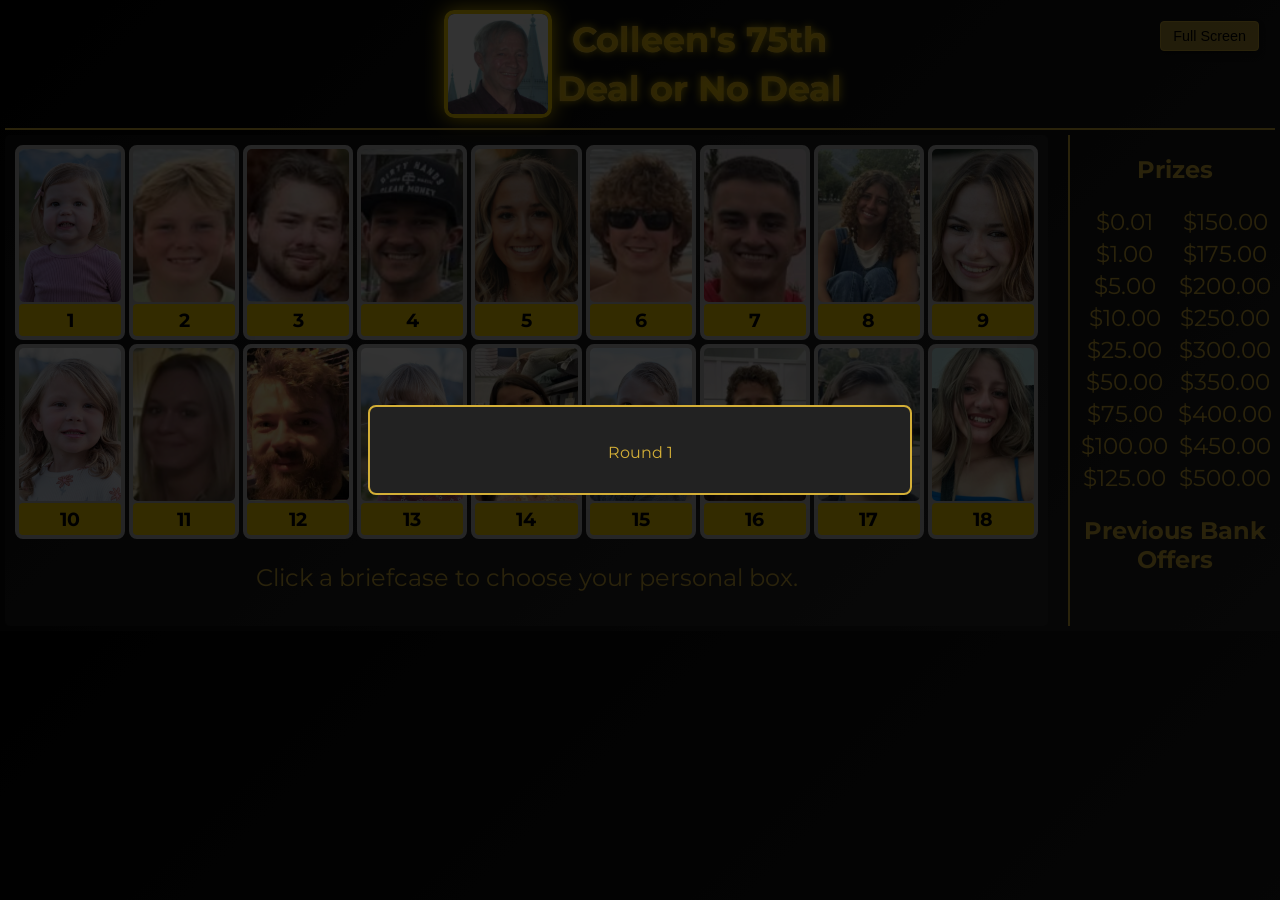
==== index.html @ 01197587 "First Commit" ====
<!DOCTYPE html>
<html>
<head>
  <meta charset="UTF-8">
  <title>Colleen's 75th - Deal or No Deal Game</title>
  <link rel="icon" href="images/favicon.ico" type="image/x-icon">
  <link rel="stylesheet" href="styles.css">
  <style>
    /* Modal overlay styles */
    .modal {
      display: none; /* Hidden by default */
      position: fixed;
      z-index: 10000;
      left: 0;
      top: 0;
      width: 100vw;
      height: 100vh;
      overflow: auto;
      background-color: rgba(0, 0, 0, 0.8);
      justify-content: center;
      align-items: center;
    }
    
    .modal-content {
      background-color: #222;
      margin: auto;
      padding: 20px;
      border: 2px solid #d4af37;
      width: 80%;
      max-width: 500px;
      text-align: center;
      border-radius: 8px;
      animation: modalEntrance 0.5s ease-out;
    }
    
    @keyframes modalEntrance {
      0% {
        opacity: 0;
        transform: translateY(50px);
      }
      100% {
        opacity: 1;
        transform: translateY(0);
      }
    }
    
    /* Intro video container styles */
    #introVideoContainer {
      position: fixed;
      top: 0;
      left: 0;
      width: 100vw;
      height: 100vh;
      background: black;
      display: flex;
      flex-direction: column;
      justify-content: center;
      align-items: center;
      z-index: 20000; /* Above all other content */
    }
    
    #introVideo {
      width: 100%;
      height: 100%;
      object-fit: cover;
    }
    
    /* Play button for intro video */
    #introPlayButton {
      position: absolute;
      z-index: 21000;
      padding: 12px 24px;
      background: rgba(212,175,55,0.9);
      border: none;
      border-radius: 8px;
      font-size: 1.2em;
      color: #000;
      cursor: pointer;
      transition: transform 0.2s, background 0.3s;
    }
    
    #introPlayButton:hover {
      transform: scale(1.05);
      background: rgba(212,175,55,1);
    }
    
    /* Header Buttons Container */
    #headerButtons {
      display: flex;
      flex-direction: column;
      align-items: center;
      margin-left: 20px; /* Optional spacing from titles */
    }
    
    /* Watch Intro Again button styling */
    #watchIntroBtn {
      margin-top: 5px;
      padding: 8px 16px;
      background: rgba(212,175,55,0.9);
      border: none;
      border-radius: 8px;
      font-size: 0.9em;
      color: #000;
      cursor: pointer;
      transition: transform 0.2s, background 0.3s;
    }
    
    #watchIntroBtn:hover {
      transform: scale(1.05);
      background: rgba(212,175,55,1);
    }
  </style>
</head>
<body>
  <!-- Intro Video Container -->
 <!---- <div id="introVideoContainer">
    <video id="introVideo" playsinline>
      <source src="videos/intro.mp4" type="video/mp4">
      Your browser does not support the video tag.
    </video>
    <button id="introPlayButton">Play Intro</button>
  </div>--->
  
  <!-- Optional loading overlay -->
  <div id="loadingOverlay">Loading...</div>
  
  <header>
    <div id="headerContent">
      <img id="headerPhoto" src="images/dad75.webp" alt="Dad's 75th Birthday" loading="lazy">
      <div id="headerTitles">
        <h1>Colleen's 75th</h1>
        <h1>Deal or No Deal</h1>
      </div>
      <!-- Header Buttons Container -->
      <div id="headerButtons">
        <button id="fullScreenBtn" onclick="toggleFullScreen()">Full Screen</button>
        <!--<button id="watchIntroBtn">Watch Intro Again</button>-->
      </div>
    </div>
  </header>

  <!-- Main layout: briefcases on the left, prizes on the right -->
  <main>
    <section id="briefcasesSection">
      <div id="briefcasesContainer"></div>
      <!-- Briefcases Info -->
      <div id="briefcasesInfo">
        <p id="gameMessage">Click a briefcase to choose your personal box.</p>
      </div>
    </section>

    <aside id="prizesSection">
      <h2>Prizes</h2>
      <ul id="prizeBoard"></ul>
      <h2>Previous Bank Offers</h2>
      <ul id="offersHistory"></ul>
    </aside>
  </main>

  <!-- Fireworks container -->
  <div id="fireworksContainer"></div>

  <!-- Audio elements -->
  <audio id="clickSound" src="audio/click.mp3" preload="auto"></audio>
  <audio id="offerSound" src="audio/offer.mp3" preload="auto"></audio>
  <audio id="declineSound" src="audio/decline.mp3" preload="auto"></audio>
  <audio id="applause" src="audio/applause.mp3" preload="auto"></audio>
  <audio id="suspenseMusic" src="audio/jaws.mp3" preload="auto"></audio>

  <!-- Modal Overlay for Round Announcements, Banker Offers, and Final Swap -->
  <div id="offerModal" class="modal">
    <div class="modal-content">
      <div id="offerDetails"></div>
    </div>
  </div>

  <!-- Scripts -->
  <script defer src="scripts/data.js"></script>
  <script defer src="scripts/render.js"></script>
  <script defer src="scripts/sounds.js"></script>
  <script defer src="scripts/game.js"></script>
  <script defer src="scripts/effects.js"></script>
  <script defer src="scripts/screen.js"></script>
  <script defer src="scripts/intro.js"></script>
  <script defer>
    window.onload = function() {
      document.getElementById("loadingOverlay").style.display = "none";
      renderBriefcases();
      updateSidePanels();
      // Show "Round 1" modal only once at game start.
      showRoundModal(1);
    };
  </script>
</body>
</html>
---- styles.css ----
/* Import modern font */
@import url('https://fonts.googleapis.com/css2?family=Montserrat:wght@400;700&display=swap');

/* Base Styles */
body {
  margin: 0;
  padding: 5px;
  background: linear-gradient(135deg, #000, #222);
  color: #d4af37;
  font-family: 'Montserrat', sans-serif;
  font-size: 1em;
}

/* Header styling */
header {
  position: relative;  /* Needed for absolute positioning of headerButtons */
  border-bottom: 2px solid #d4af37;
  padding-bottom: 5px;
  margin-bottom: 5px;
}
#headerContent {
  display: flex;
  justify-content: center;
  align-items: center;
  flex-wrap: wrap;
}
#headerPhoto {
  width: 100px; /* Adjust as needed */
  border: 4px solid gold;
  box-shadow: 0 0 20px gold;
  border-radius: 10px;
  margin: 5px;
}
#headerTitles {
  display: flex;
  flex-direction: column;
  align-items: center;
}
h1 {
  font-size: 2.2em;
  margin: 3px 0;
  background: linear-gradient(45deg, #fff, #ffd700, #fff);
  -webkit-background-clip: text;
  -webkit-text-fill-color: transparent;
  animation: shine 3s ease-in-out infinite;
  text-shadow: 0 0 8px gold, 0 0 1px goldenrod;
}
@keyframes shine {
  0%   { filter: brightness(1); }
  50%  { filter: brightness(1.5); }
  100% { filter: brightness(1); }
}

/* Header Buttons positioned in the top-right corner */
#headerButtons {
  position: absolute;
  top: 10px;
  right: 10px;
  display: flex;
  flex-direction: column;
  align-items: flex-end;
}
#fullScreenBtn, #watchIntroBtn {
  background: rgba(212,175,55,0.8);
  border: 1px solid #d4af37;
  border-radius: 4px;
  padding: 6px 12px;
  font-size: 0.9em;
  color: #000;
  transition: background 0.3s;
  margin-bottom: 5px;
}
#fullScreenBtn:hover, #watchIntroBtn:hover {
  background: rgba(212,175,55,1);
}

/* Main layout */
main {
  display: flex;
  max-width: 1300px;
  margin: 0 auto;
  gap: 10px;
}

/* Briefcases area */
#briefcasesSection {
  flex: 2;
  margin-right: 10px;
  text-align: center;
  background: rgba(255, 255, 255, 0.05);
  border-radius: 5px;
  padding: 10px;
}
#briefcasesContainer {
  display: grid;
  grid-template-columns: repeat(9, minmax(90px, 115px));
  gap: 4px;
  margin: 0 auto;
}

/* Briefcases Info */
#briefcasesInfo {
  margin-top: 8px;
  font-size: 1.5em;
}

/* Prizes area */
#prizesSection {
  flex: 0 0 200px;
  border-left: 2px solid #d4af37;
  padding-left: 5px;
  text-align: center;
}
#prizeBoard {
  display: grid;
  grid-template-columns: repeat(2, 1fr);
  gap: 1px;
}

/* Briefcase styling */
.briefcase {
  background-color: #C0C0C0;
  border: 2px solid #C0C0C0;
  border-radius: 8px;
  padding: 2px;
  display: flex;
  flex-direction: column;
  align-items: center;
  font-size: 1.2em;
  color: #000;
  user-select: none;
  transition: transform 0.2s, background-color 0.3s, box-shadow 0.2s;
  overflow: hidden;
}
.briefcase:hover {
  transform: scale(1.05);
  background-color: rgba(255,215,0,0.6);
  box-shadow: 0 0 8px rgba(255,215,0,0.6);
}
.briefcase.personal {
  background: linear-gradient(135deg, rgba(255,215,0,0.6), rgba(255,215,0,0.3));
  border: 4px solid #ffd700;
  transform: scale(1.1);
  animation: pulseHighlight 2s infinite;
}
@keyframes pulseHighlight {
  0%   { box-shadow: 0 0 10px 3px rgba(255,215,0,0.6); }
  50%  { box-shadow: 0 0 20px 6px rgba(255,215,0,1); }
  100% { box-shadow: 0 0 10px 3px rgba(255,215,0,0.6); }
}
.briefcase-img {
  width: 100%;
  display: block;
  margin: 0 auto;
  border-radius: 5px;
}
.briefcase-number {
  text-align: center;
  font-weight: bold;
  margin-top: 2px;
  padding: 4px 6px;
  font-size: 1em;
  background: gold;
  border-radius: 4px;
  box-sizing: border-box;
  width: 100%;
  white-space: nowrap;
  overflow: hidden;
  text-overflow: ellipsis;
}

/* Center blown-up effect */
.center-img {
  width: 250px !important;
  max-width: 90vw;
  border: 4px solid goldenrod !important;
  box-shadow: 0 0 30px gold !important;
  border-radius: 5px;
  display: block;
  margin: 0 auto;
}
@keyframes centerExpand {
  0%   { transform: translate(-50%, -50%) scale(1) rotateY(0deg); opacity: 1; }
  10%  { transform: translate(-50%, -50%) scale(1.5) rotateY(-90deg); opacity: 1; }
  90%  { transform: translate(-50%, -50%) scale(1.5) rotateY(-90deg); opacity: 1; }
  100% { transform: translate(-50%, -50%) scale(1) rotateY(-90deg); opacity: 0; }
}
.center-open {
  position: fixed;
  top: 50%;
  left: 50%;
  text-align: center;
  font-size: 1.4em;
  animation: centerExpand 70s forwards;
  z-index: 10000;
}

/* Message styling */
.message {
  margin-bottom: 10px;
  line-height: 1.3;
  font-size: 1em;
}

/* Lists */
ul {
  list-style: none;
  padding: 0;
  margin: 0;
  font-size: 1.2em;
}
li {
  margin: 4px 0;
  font-size: 1em;
}
li.eliminated {
  color: gray;
  text-decoration: line-through;
}

/* Buttons */
button {
  background: linear-gradient(45deg, #d4af37, #ffcf00);
  color: #000;
  border: none;
  padding: 8px 16px;
  margin: 6px;
  cursor: pointer;
  border-radius: 12px;
  font-size: 1em;
  box-shadow: 0 4px 6px rgba(0,0,0,0.3);
  transition: transform 0.3s, box-shadow 0.3s;
  animation: pulse 2s infinite;
}
button:hover {
  transform: scale(1.05);
  box-shadow: 0 6px 10px rgba(0,0,0,0.4);
}
button:active {
  transform: scale(0.98);
  box-shadow: 0 2px 4px rgba(0,0,0,0.5);
}
@keyframes pulse {
  0%   { transform: scale(1); }
  50%  { transform: scale(1.05); }
  100% { transform: scale(1); }
}

/* No Deal (decline) button */
button.decline {
  background: linear-gradient(45deg, #ff4c4c, #d10000);
  color: #fff;
  border: 2px solid #a30000;
  font-weight: bold;
  box-shadow: 0 4px 8px rgba(0,0,0,0.5);
}
button.decline:hover {
  transform: scale(1.05);
  box-shadow: 0 6px 12px rgba(0,0,0,0.6);
}

/* Deal button */
button.deal {
  background: linear-gradient(45deg, #4caf50, #2e7d32);
  color: #fff;
  border: 2px solid #1b5e20;
  font-weight: bold;
  box-shadow: 0 4px 8px rgba(0,0,0,0.5);
}
button.deal:hover {
  transform: scale(1.05);
  box-shadow: 0 6px 12px rgba(0,0,0,0.6);
}

/* Fireworks container & animations */
#fireworksContainer {
  position: fixed;
  top: 0;
  left: 0;
  width: 100vw;
  height: 100vh;
  pointer-events: none;
  overflow: hidden;
  z-index: 9999;
}
.firework {
  position: absolute;
  width: 8px;
  height: 8px;
  background: radial-gradient(circle, #fff, rgba(212,175,55,0));
  border-radius: 50%;
  animation: explode 1.5s ease-out forwards;
}
@keyframes explode {
  0%   { transform: scale(1); opacity: 1; }
  100% { transform: scale(5); opacity: 0; }
}

/* Modal container */
.modal {
  display: none;
  position: fixed;
  z-index: 10000;
  left: 0;
  top: 0;
  width: 100vw;
  height: 100vh;
  overflow: auto;
  background-color: rgba(0, 0, 0, 0.8);
  justify-content: center;
  align-items: center;
  transition: opacity 0.3s ease;
}

/* Modal content box */
.modal-content {
  background-color: #222;
  margin: auto;
  padding: 20px;
  border: 2px solid #d4af37;
  width: 80%;
  max-width: 500px;
  text-align: center;
  border-radius: 8px;
  animation: modalEntrance 0.5s ease-out;
}
@keyframes modalEntrance {
  0% {
    opacity: 0;
    transform: translateY(50px);
  }
  100% {
    opacity: 1;
    transform: translateY(0);
  }
}

/* Close button (optional) */
.close {
  color: #d4af37;
  float: right;
  font-size: 28px;
  font-weight: bold;
  cursor: pointer;
}
.close:hover,
.close:focus {
  color: #fff;
  text-decoration: none;
  cursor: pointer;
}

/* Responsive adjustments */
@media (max-width: 1200px) {
  #briefcasesContainer {
    grid-template-columns: repeat(auto-fit, minmax(60px, 1fr));
  }
  h1 {
    font-size: 2em;
  }
  #prizesSection {
    flex: 0 0 180px;
  }
}

@media (max-width: 768px) {
  main {
    flex-direction: column;
    align-items: center;
  }
  #prizesSection {
    border-left: none;
    margin-top: 10px;
    width: 90%;
    max-width: 400px;
  }
  #briefcasesContainer {
    grid-template-columns: repeat(auto-fit, minmax(50px, 1fr));
  }
  h1 {
    font-size: 1.8em;
  }
  #headerPhoto {
    width: 80px;
  }
  #briefcasesInfo {
    font-size: 1.2em;
  }
}

/* Result Modal - for accepted deal / game finish */
.result-modal {
  background: linear-gradient(135deg, #ffd700, #ffea00, #ffd700);
  box-shadow: 0 0 20px 5px rgba(255, 215, 0, 0.8);
  animation: resultPulse 2s infinite;
}
.result-modal .message {
  font-weight: bold;
  font-size: 1.2em;
  color: #000;
}
@keyframes resultPulse {
  0% {
    transform: scale(1);
    box-shadow: 0 0 10px 3px rgba(255, 215, 0, 0.7);
  }
  50% {
    transform: scale(1.02);
    box-shadow: 0 0 20px 6px rgba(255, 215, 0, 1);
  }
  100% {
    transform: scale(1);
    box-shadow: 0 0 10px 3px rgba(255, 215, 0, 0.7);
  }
}

/* Intro video container */
#introVideoContainer {
  position: fixed;
  top: 0;
  left: 0;
  width: 100vw;
  height: 100vh;
  background: black;
  display: flex;
  flex-direction: column;
  justify-content: center;
  align-items: center;
  z-index: 20000;
}
#introVideo {
  width: 100%;
  height: 100%;
  object-fit: cover;
}
#introPlayButton {
  position: absolute;
  z-index: 21000;
  padding: 12px 24px;
  background: rgba(212,175,55,0.9);
  border: none;
  border-radius: 8px;
  font-size: 1.2em;
  color: #000;
  cursor: pointer;
  transition: transform 0.2s, background 0.3s;
}
#introPlayButton:hover {
  transform: scale(1.05);
  background: rgba(212,175,55,1);
}
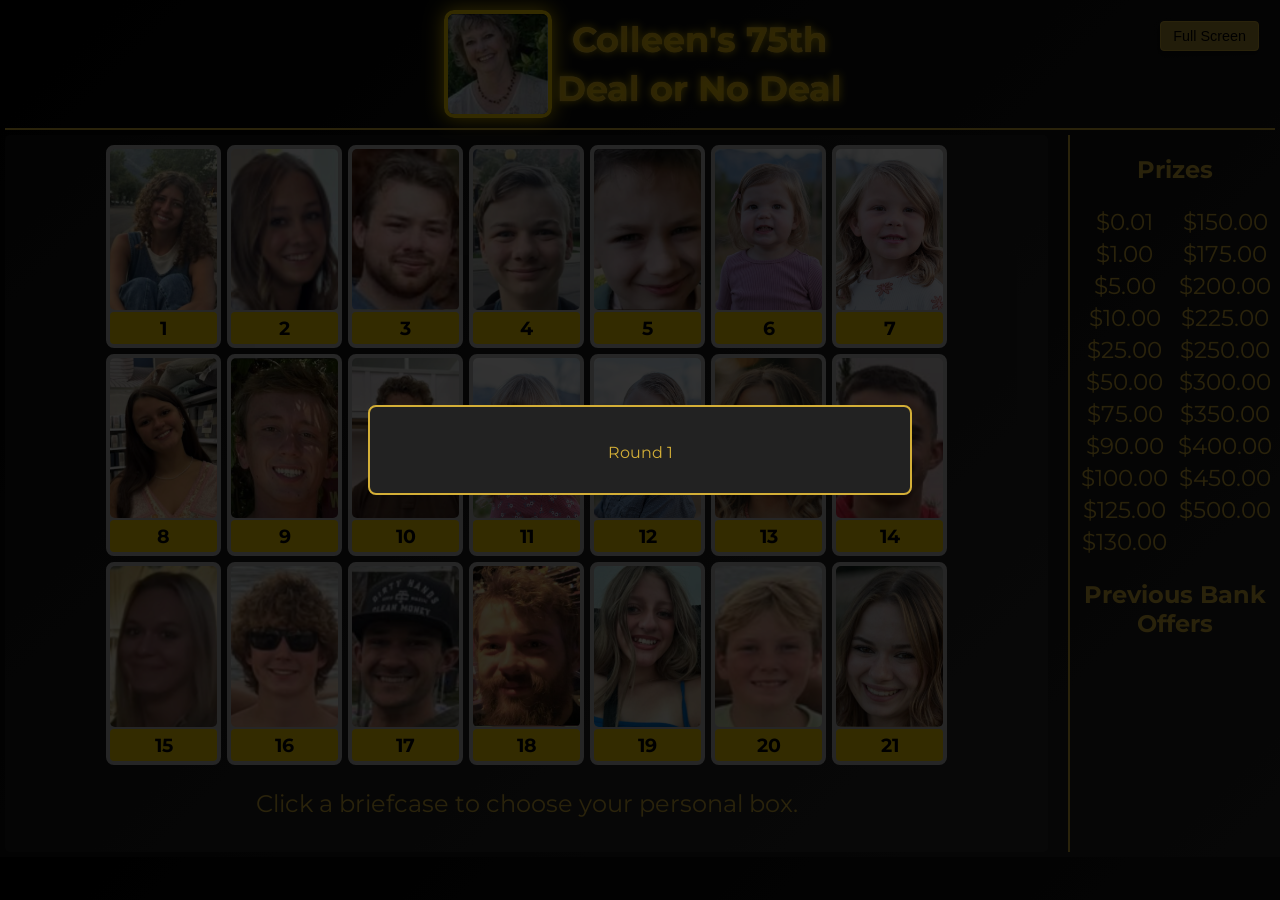
==== commit b2bd75f3: "added pic of Colleen" ====
--- a/index.html
+++ b/index.html
@@ -126,7 +126,7 @@
   
   <header>
     <div id="headerContent">
-      <img id="headerPhoto" src="images/dad75.webp" alt="Dad's 75th Birthday" loading="lazy">
+      <img id="headerPhoto" src="images/Colleen.webp" alt="Colleen's 75th Birthday" loading="lazy">
       <div id="headerTitles">
         <h1>Colleen's 75th</h1>
         <h1>Deal or No Deal</h1>
--- a/styles.css
+++ b/styles.css
@@ -93,8 +93,10 @@
 }
 #briefcasesContainer {
   display: grid;
-  grid-template-columns: repeat(9, minmax(90px, 115px));
-  gap: 4px;
+  grid-template-columns: repeat(7, minmax(90px, 115px));
+  justify-content: center;
+  gap: 6px;
+  width: 100%;
   margin: 0 auto;
 }
 
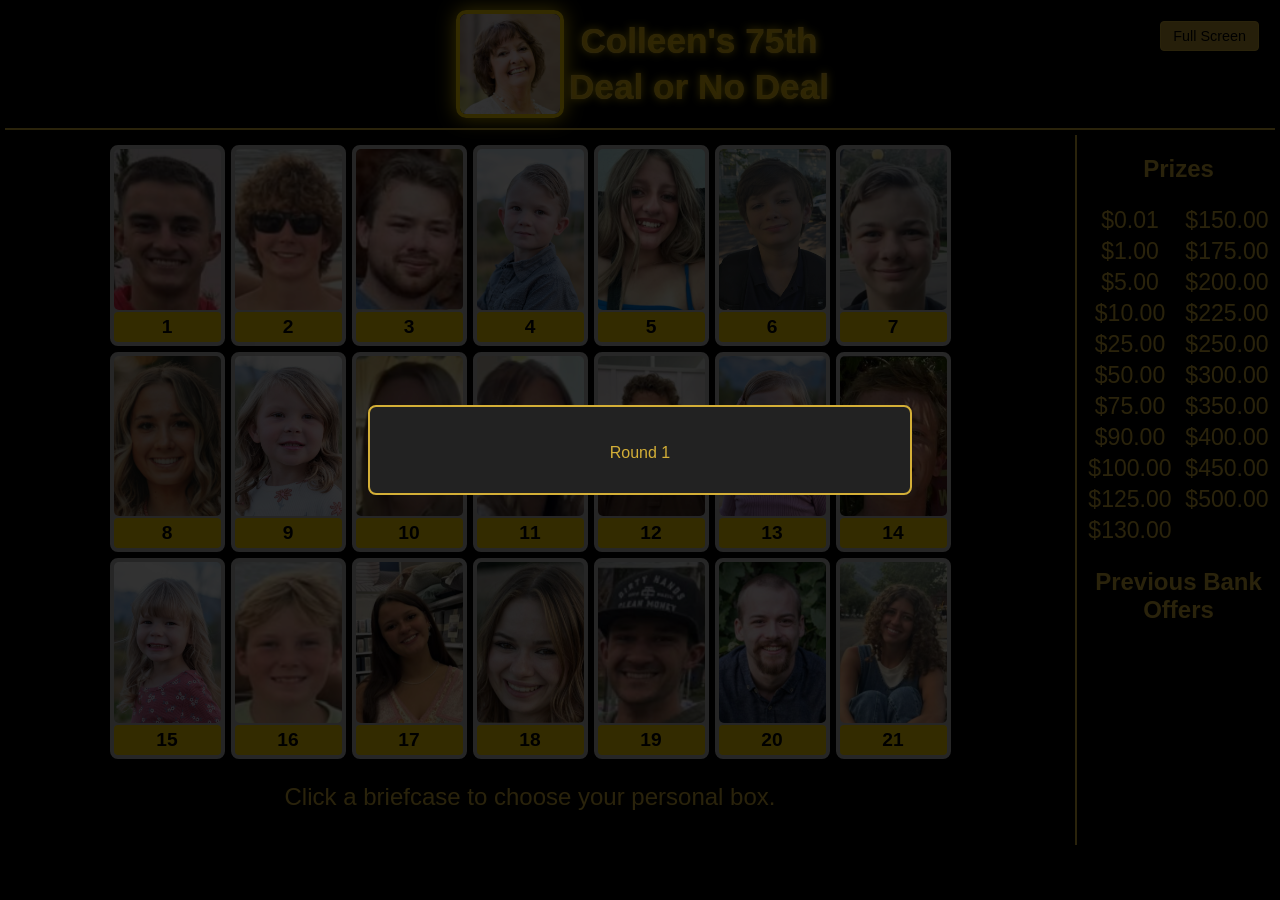
==== commit 92ec31df: "fix index.html" ====
--- a/index.html
+++ b/index.html
@@ -1,14 +1,22 @@
 <!DOCTYPE html>
-<html>
+<html lang="en">
 <head>
   <meta charset="UTF-8">
+
+  <!-- Important for iPhone/mobile responsive layout -->
+  <meta name="viewport" content="width=device-width, initial-scale=1.0">
+
   <title>Colleen's 75th - Deal or No Deal Game</title>
+
   <link rel="icon" href="images/favicon.ico" type="image/x-icon">
-  <link rel="stylesheet" href="styles.css">
+
+  <!-- v=2 helps force phones to load the newest CSS -->
+  <link rel="stylesheet" href="styles.css?v=2">
+
   <style>
     /* Modal overlay styles */
     .modal {
-      display: none; /* Hidden by default */
+      display: none;
       position: fixed;
       z-index: 10000;
       left: 0;
@@ -20,7 +28,7 @@
       justify-content: center;
       align-items: center;
     }
-    
+
     .modal-content {
       background-color: #222;
       margin: auto;
@@ -32,18 +40,19 @@
       border-radius: 8px;
       animation: modalEntrance 0.5s ease-out;
     }
-    
+
     @keyframes modalEntrance {
       0% {
         opacity: 0;
         transform: translateY(50px);
       }
+
       100% {
         opacity: 1;
         transform: translateY(0);
       }
     }
-    
+
     /* Intro video container styles */
     #introVideoContainer {
       position: fixed;
@@ -56,21 +65,21 @@
       flex-direction: column;
       justify-content: center;
       align-items: center;
-      z-index: 20000; /* Above all other content */
-    }
-    
+      z-index: 20000;
+    }
+
     #introVideo {
       width: 100%;
       height: 100%;
       object-fit: cover;
     }
-    
+
     /* Play button for intro video */
     #introPlayButton {
       position: absolute;
       z-index: 21000;
       padding: 12px 24px;
-      background: rgba(212,175,55,0.9);
+      background: rgba(212, 175, 55, 0.9);
       border: none;
       border-radius: 8px;
       font-size: 1.2em;
@@ -78,25 +87,25 @@
       cursor: pointer;
       transition: transform 0.2s, background 0.3s;
     }
-    
+
     #introPlayButton:hover {
       transform: scale(1.05);
-      background: rgba(212,175,55,1);
-    }
-    
+      background: rgba(212, 175, 55, 1);
+    }
+
     /* Header Buttons Container */
     #headerButtons {
       display: flex;
       flex-direction: column;
       align-items: center;
-      margin-left: 20px; /* Optional spacing from titles */
-    }
-    
+      margin-left: 20px;
+    }
+
     /* Watch Intro Again button styling */
     #watchIntroBtn {
       margin-top: 5px;
       padding: 8px 16px;
-      background: rgba(212,175,55,0.9);
+      background: rgba(212, 175, 55, 0.9);
       border: none;
       border-radius: 8px;
       font-size: 0.9em;
@@ -104,92 +113,163 @@
       cursor: pointer;
       transition: transform 0.2s, background 0.3s;
     }
-    
+
     #watchIntroBtn:hover {
       transform: scale(1.05);
-      background: rgba(212,175,55,1);
+      background: rgba(212, 175, 55, 1);
     }
   </style>
 </head>
+
 <body>
+
   <!-- Intro Video Container -->
- <!---- <div id="introVideoContainer">
+  <!--
+  <div id="introVideoContainer">
     <video id="introVideo" playsinline>
       <source src="videos/intro.mp4" type="video/mp4">
       Your browser does not support the video tag.
     </video>
     <button id="introPlayButton">Play Intro</button>
-  </div>--->
-  
-  <!-- Optional loading overlay -->
+  </div>
+  -->
+
+  <!-- Loading overlay -->
   <div id="loadingOverlay">Loading...</div>
-  
+
   <header>
     <div id="headerContent">
-      <img id="headerPhoto" src="images/Colleen.webp" alt="Colleen's 75th Birthday" loading="lazy">
+
+      <img
+        id="headerPhoto"
+        src="images/Colleen.webp"
+        alt="Colleen's 75th Birthday"
+        loading="lazy"
+      >
+
       <div id="headerTitles">
         <h1>Colleen's 75th</h1>
         <h1>Deal or No Deal</h1>
       </div>
-      <!-- Header Buttons Container -->
+
       <div id="headerButtons">
-        <button id="fullScreenBtn" onclick="toggleFullScreen()">Full Screen</button>
-        <!--<button id="watchIntroBtn">Watch Intro Again</button>-->
+        <button id="fullScreenBtn" onclick="toggleFullScreen()">
+          Full Screen
+        </button>
+
+        <!--
+        <button id="watchIntroBtn">
+          Watch Intro Again
+        </button>
+        -->
       </div>
+
     </div>
   </header>
 
-  <!-- Main layout: briefcases on the left, prizes on the right -->
+  <!-- Main game layout -->
   <main>
+
+    <!-- Pictures / Briefcases -->
     <section id="briefcasesSection">
+
       <div id="briefcasesContainer"></div>
-      <!-- Briefcases Info -->
+
       <div id="briefcasesInfo">
-        <p id="gameMessage">Click a briefcase to choose your personal box.</p>
+        <p id="gameMessage">
+          Click a briefcase to choose your personal box.
+        </p>
       </div>
+
     </section>
 
+    <!-- Prize board -->
     <aside id="prizesSection">
+
       <h2>Prizes</h2>
       <ul id="prizeBoard"></ul>
+
       <h2>Previous Bank Offers</h2>
       <ul id="offersHistory"></ul>
+
     </aside>
+
   </main>
 
   <!-- Fireworks container -->
   <div id="fireworksContainer"></div>
 
-  <!-- Audio elements -->
-  <audio id="clickSound" src="audio/click.mp3" preload="auto"></audio>
-  <audio id="offerSound" src="audio/offer.mp3" preload="auto"></audio>
-  <audio id="declineSound" src="audio/decline.mp3" preload="auto"></audio>
-  <audio id="applause" src="audio/applause.mp3" preload="auto"></audio>
-  <audio id="suspenseMusic" src="audio/jaws.mp3" preload="auto"></audio>
-
-  <!-- Modal Overlay for Round Announcements, Banker Offers, and Final Swap -->
+  <!-- Audio -->
+  <audio
+    id="clickSound"
+    src="audio/click.mp3"
+    preload="auto">
+  </audio>
+
+  <audio
+    id="offerSound"
+    src="audio/offer.mp3"
+    preload="auto">
+  </audio>
+
+  <audio
+    id="declineSound"
+    src="audio/decline.mp3"
+    preload="auto">
+  </audio>
+
+  <audio
+    id="applause"
+    src="audio/applause.mp3"
+    preload="auto">
+  </audio>
+
+  <audio
+    id="suspenseMusic"
+    src="audio/jaws.mp3"
+    preload="auto">
+  </audio>
+
+  <!-- Modal -->
   <div id="offerModal" class="modal">
     <div class="modal-content">
       <div id="offerDetails"></div>
     </div>
   </div>
 
-  <!-- Scripts -->
-  <script defer src="scripts/data.js"></script>
-  <script defer src="scripts/render.js"></script>
-  <script defer src="scripts/sounds.js"></script>
-  <script defer src="scripts/game.js"></script>
-  <script defer src="scripts/effects.js"></script>
-  <script defer src="scripts/screen.js"></script>
-  <script defer src="scripts/intro.js"></script>
-  <script defer>
-    window.onload = function() {
-      document.getElementById("loadingOverlay").style.display = "none";
-      renderBriefcases();
-      updateSidePanels();
-      // Show "Round 1" modal only once at game start.
-      showRoundModal(1);
-    };
+  <!-- JavaScript -->
+  <script defer src="scripts/data.js?v=2"></script>
+  <script defer src="scripts/render.js?v=2"></script>
+  <script defer src="scripts/sounds.js?v=2"></script>
+  <script defer src="scripts/game.js?v=2"></script>
+  <script defer src="scripts/effects.js?v=2"></script>
+  <script defer src="scripts/screen.js?v=2"></script>
+  <script defer src="scripts/intro.js?v=2"></script>
+
+  <script>
+    window.addEventListener("load", function () {
+
+      const loadingOverlay =
+        document.getElementById("loadingOverlay");
+
+      if (loadingOverlay) {
+        loadingOverlay.style.display = "none";
+      }
+
+      if (typeof renderBriefcases === "function") {
+        renderBriefcases();
+      }
+
+      if (typeof updateSidePanels === "function") {
+        updateSidePanels();
+      }
+
+      if (typeof showRoundModal === "function") {
+        showRoundModal(1);
+      }
+
+    });
   </script>
+
 </body>
 </html>
--- a/styles.css
+++ b/styles.css
@@ -1,57 +1,90 @@
-/* Import modern font */
-@import url('https://fonts.googleapis.com/css2?family=Montserrat:wght@400;700&display=swap');
-
-/* Base Styles */
+/* ======================================================
+   BASE STYLES
+   ====================================================== */
+
+html {
+  margin: 0;
+  padding: 0;
+  width: 100%;
+  min-height: 100%;
+  background: #000 !important;
+  background-color: #000 !important;
+}
+
 body {
   margin: 0;
   padding: 5px;
-  background: linear-gradient(135deg, #000, #222);
+  width: 100%;
+  min-height: 100vh;
+  box-sizing: border-box;
+  background: #000 !important;
+  background-color: #000 !important;
   color: #d4af37;
   font-family: 'Montserrat', sans-serif;
   font-size: 1em;
 }
 
-/* Header styling */
+/* ======================================================
+   HEADER
+   ====================================================== */
+
 header {
-  position: relative;  /* Needed for absolute positioning of headerButtons */
+  position: relative;
+  background: #000;
   border-bottom: 2px solid #d4af37;
   padding-bottom: 5px;
   margin-bottom: 5px;
 }
+
 #headerContent {
   display: flex;
   justify-content: center;
   align-items: center;
   flex-wrap: wrap;
-}
+  background: #000;
+}
+
 #headerPhoto {
-  width: 100px; /* Adjust as needed */
+  width: 100px;
+  height: auto;
   border: 4px solid gold;
   box-shadow: 0 0 20px gold;
   border-radius: 10px;
   margin: 5px;
 }
+
 #headerTitles {
   display: flex;
   flex-direction: column;
   align-items: center;
 }
+
 h1 {
   font-size: 2.2em;
   margin: 3px 0;
   background: linear-gradient(45deg, #fff, #ffd700, #fff);
   -webkit-background-clip: text;
   -webkit-text-fill-color: transparent;
+  background-clip: text;
   animation: shine 3s ease-in-out infinite;
   text-shadow: 0 0 8px gold, 0 0 1px goldenrod;
 }
+
 @keyframes shine {
-  0%   { filter: brightness(1); }
-  50%  { filter: brightness(1.5); }
-  100% { filter: brightness(1); }
-}
-
-/* Header Buttons positioned in the top-right corner */
+  0% {
+    filter: brightness(1);
+  }
+
+  50% {
+    filter: brightness(1.5);
+  }
+
+  100% {
+    filter: brightness(1);
+  }
+}
+
+/* Header buttons */
 #headerButtons {
   position: absolute;
   top: 10px;
@@ -60,8 +93,10 @@
   flex-direction: column;
   align-items: flex-end;
 }
-#fullScreenBtn, #watchIntroBtn {
-  background: rgba(212,175,55,0.8);
+
+#fullScreenBtn,
+#watchIntroBtn {
+  background: rgba(212, 175, 55, 0.9);
   border: 1px solid #d4af37;
   border-radius: 4px;
   padding: 6px 12px;
@@ -70,92 +105,148 @@
   transition: background 0.3s;
   margin-bottom: 5px;
 }
-#fullScreenBtn:hover, #watchIntroBtn:hover {
-  background: rgba(212,175,55,1);
-}
-
-/* Main layout */
+
+#fullScreenBtn:hover,
+#watchIntroBtn:hover {
+  background: rgba(212, 175, 55, 1);
+}
+
+/* ======================================================
+   MAIN GAME LAYOUT
+   ====================================================== */
+
 main {
   display: flex;
+  width: 100%;
   max-width: 1300px;
   margin: 0 auto;
   gap: 10px;
-}
-
-/* Briefcases area */
+  box-sizing: border-box;
+  background: #000;
+}
+
+/* ======================================================
+   BRIEFCASES / PICTURES
+   ====================================================== */
+
 #briefcasesSection {
   flex: 2;
+  min-width: 0;
   margin-right: 10px;
   text-align: center;
-  background: rgba(255, 255, 255, 0.05);
+  background: #000;
   border-radius: 5px;
   padding: 10px;
-}
+  box-sizing: border-box;
+}
+
+/*
+  Large screens:
+  21 pictures = 7 columns x 3 rows
+*/
 #briefcasesContainer {
   display: grid;
   grid-template-columns: repeat(7, minmax(90px, 115px));
   justify-content: center;
+  align-items: start;
   gap: 6px;
   width: 100%;
   margin: 0 auto;
-}
-
-/* Briefcases Info */
+  background: #000;
+}
+
+/* Briefcases information/message */
 #briefcasesInfo {
   margin-top: 8px;
   font-size: 1.5em;
-}
-
-/* Prizes area */
+  background: #000;
+}
+
+/* ======================================================
+   PRIZE BOARD
+   ====================================================== */
+
 #prizesSection {
   flex: 0 0 200px;
   border-left: 2px solid #d4af37;
   padding-left: 5px;
   text-align: center;
-}
+  background: #000;
+  box-sizing: border-box;
+}
+
 #prizeBoard {
   display: grid;
   grid-template-columns: repeat(2, 1fr);
   gap: 1px;
-}
-
-/* Briefcase styling */
+  background: #000;
+}
+
+/* ======================================================
+   BRIEFCASE / PICTURE CARDS
+   ====================================================== */
+
 .briefcase {
-  background-color: #C0C0C0;
-  border: 2px solid #C0C0C0;
+  background-color: #c0c0c0;
+  border: 2px solid #c0c0c0;
   border-radius: 8px;
   padding: 2px;
   display: flex;
   flex-direction: column;
   align-items: center;
+  min-width: 0;
   font-size: 1.2em;
   color: #000;
   user-select: none;
-  transition: transform 0.2s, background-color 0.3s, box-shadow 0.2s;
+  transition:
+    transform 0.2s,
+    background-color 0.3s,
+    box-shadow 0.2s;
   overflow: hidden;
 }
+
 .briefcase:hover {
   transform: scale(1.05);
-  background-color: rgba(255,215,0,0.6);
-  box-shadow: 0 0 8px rgba(255,215,0,0.6);
-}
+  background-color: rgba(255, 215, 0, 0.6);
+  box-shadow: 0 0 8px rgba(255, 215, 0, 0.6);
+}
+
+/* Player's selected briefcase */
 .briefcase.personal {
-  background: linear-gradient(135deg, rgba(255,215,0,0.6), rgba(255,215,0,0.3));
+  background: linear-gradient(
+    135deg,
+    rgba(255, 215, 0, 0.6),
+    rgba(255, 215, 0, 0.3)
+  );
   border: 4px solid #ffd700;
   transform: scale(1.1);
   animation: pulseHighlight 2s infinite;
 }
+
 @keyframes pulseHighlight {
-  0%   { box-shadow: 0 0 10px 3px rgba(255,215,0,0.6); }
-  50%  { box-shadow: 0 0 20px 6px rgba(255,215,0,1); }
-  100% { box-shadow: 0 0 10px 3px rgba(255,215,0,0.6); }
-}
+  0% {
+    box-shadow: 0 0 10px 3px rgba(255, 215, 0, 0.6);
+  }
+
+  50% {
+    box-shadow: 0 0 20px 6px rgba(255, 215, 0, 1);
+  }
+
+  100% {
+    box-shadow: 0 0 10px 3px rgba(255, 215, 0, 0.6);
+  }
+}
+
+/* Picture inside each briefcase */
 .briefcase-img {
   width: 100%;
+  height: auto;
   display: block;
   margin: 0 auto;
   border-radius: 5px;
 }
+
+/* Number/name underneath picture */
 .briefcase-number {
   text-align: center;
   font-weight: bold;
@@ -171,7 +262,10 @@
   text-overflow: ellipsis;
 }
 
-/* Center blown-up effect */
+/* ======================================================
+   CENTER OPENED IMAGE
+   ====================================================== */
+
 .center-img {
   width: 250px !important;
   max-width: 90vw;
@@ -181,12 +275,29 @@
   display: block;
   margin: 0 auto;
 }
+
 @keyframes centerExpand {
-  0%   { transform: translate(-50%, -50%) scale(1) rotateY(0deg); opacity: 1; }
-  10%  { transform: translate(-50%, -50%) scale(1.5) rotateY(-90deg); opacity: 1; }
-  90%  { transform: translate(-50%, -50%) scale(1.5) rotateY(-90deg); opacity: 1; }
-  100% { transform: translate(-50%, -50%) scale(1) rotateY(-90deg); opacity: 0; }
-}
+  0% {
+    transform: translate(-50%, -50%) scale(1) rotateY(0deg);
+    opacity: 1;
+  }
+
+  10% {
+    transform: translate(-50%, -50%) scale(1.5) rotateY(-90deg);
+    opacity: 1;
+  }
+
+  90% {
+    transform: translate(-50%, -50%) scale(1.5) rotateY(-90deg);
+    opacity: 1;
+  }
+
+  100% {
+    transform: translate(-50%, -50%) scale(1) rotateY(-90deg);
+    opacity: 0;
+  }
+}
+
 .center-open {
   position: fixed;
   top: 50%;
@@ -197,30 +308,41 @@
   z-index: 10000;
 }
 
-/* Message styling */
+/* ======================================================
+   MESSAGES
+   ====================================================== */
+
 .message {
   margin-bottom: 10px;
   line-height: 1.3;
   font-size: 1em;
 }
 
-/* Lists */
+/* ======================================================
+   LISTS
+   ====================================================== */
+
 ul {
   list-style: none;
   padding: 0;
   margin: 0;
   font-size: 1.2em;
 }
+
 li {
   margin: 4px 0;
   font-size: 1em;
 }
+
 li.eliminated {
   color: gray;
   text-decoration: line-through;
 }
 
-/* Buttons */
+/* ======================================================
+   BUTTONS
+   ====================================================== */
+
 button {
   background: linear-gradient(45deg, #d4af37, #ffcf00);
   color: #000;
@@ -230,35 +352,49 @@
   cursor: pointer;
   border-radius: 12px;
   font-size: 1em;
-  box-shadow: 0 4px 6px rgba(0,0,0,0.3);
-  transition: transform 0.3s, box-shadow 0.3s;
+  box-shadow: 0 4px 6px rgba(0, 0, 0, 0.3);
+  transition:
+    transform 0.3s,
+    box-shadow 0.3s;
   animation: pulse 2s infinite;
 }
+
 button:hover {
   transform: scale(1.05);
-  box-shadow: 0 6px 10px rgba(0,0,0,0.4);
-}
+  box-shadow: 0 6px 10px rgba(0, 0, 0, 0.4);
+}
+
 button:active {
   transform: scale(0.98);
-  box-shadow: 0 2px 4px rgba(0,0,0,0.5);
-}
+  box-shadow: 0 2px 4px rgba(0, 0, 0, 0.5);
+}
+
 @keyframes pulse {
-  0%   { transform: scale(1); }
-  50%  { transform: scale(1.05); }
-  100% { transform: scale(1); }
-}
-
-/* No Deal (decline) button */
+  0% {
+    transform: scale(1);
+  }
+
+  50% {
+    transform: scale(1.05);
+  }
+
+  100% {
+    transform: scale(1);
+  }
+}
+
+/* No Deal button */
 button.decline {
   background: linear-gradient(45deg, #ff4c4c, #d10000);
   color: #fff;
   border: 2px solid #a30000;
   font-weight: bold;
-  box-shadow: 0 4px 8px rgba(0,0,0,0.5);
-}
+  box-shadow: 0 4px 8px rgba(0, 0, 0, 0.5);
+}
+
 button.decline:hover {
   transform: scale(1.05);
-  box-shadow: 0 6px 12px rgba(0,0,0,0.6);
+  box-shadow: 0 6px 12px rgba(0, 0, 0, 0.6);
 }
 
 /* Deal button */
@@ -267,14 +403,18 @@
   color: #fff;
   border: 2px solid #1b5e20;
   font-weight: bold;
-  box-shadow: 0 4px 8px rgba(0,0,0,0.5);
-}
+  box-shadow: 0 4px 8px rgba(0, 0, 0, 0.5);
+}
+
 button.deal:hover {
   transform: scale(1.05);
-  box-shadow: 0 6px 12px rgba(0,0,0,0.6);
-}
-
-/* Fireworks container & animations */
+  box-shadow: 0 6px 12px rgba(0, 0, 0, 0.6);
+}
+
+/* ======================================================
+   FIREWORKS
+   ====================================================== */
+
 #fireworksContainer {
   position: fixed;
   top: 0;
@@ -285,20 +425,32 @@
   overflow: hidden;
   z-index: 9999;
 }
+
 .firework {
   position: absolute;
   width: 8px;
   height: 8px;
-  background: radial-gradient(circle, #fff, rgba(212,175,55,0));
+  background: radial-gradient(circle, #fff, rgba(212, 175, 55, 0));
   border-radius: 50%;
   animation: explode 1.5s ease-out forwards;
 }
+
 @keyframes explode {
-  0%   { transform: scale(1); opacity: 1; }
-  100% { transform: scale(5); opacity: 0; }
-}
-
-/* Modal container */
+  0% {
+    transform: scale(1);
+    opacity: 1;
+  }
+
+  100% {
+    transform: scale(5);
+    opacity: 0;
+  }
+}
+
+/* ======================================================
+   MODAL
+   ====================================================== */
+
 .modal {
   display: none;
   position: fixed;
@@ -308,13 +460,12 @@
   width: 100vw;
   height: 100vh;
   overflow: auto;
-  background-color: rgba(0, 0, 0, 0.8);
+  background-color: rgba(0, 0, 0, 0.9);
   justify-content: center;
   align-items: center;
   transition: opacity 0.3s ease;
 }
 
-/* Modal content box */
 .modal-content {
   background-color: #222;
   margin: auto;
@@ -326,18 +477,20 @@
   border-radius: 8px;
   animation: modalEntrance 0.5s ease-out;
 }
+
 @keyframes modalEntrance {
   0% {
     opacity: 0;
     transform: translateY(50px);
   }
+
   100% {
     opacity: 1;
     transform: translateY(0);
   }
 }
 
-/* Close button (optional) */
+/* Close button */
 .close {
   color: #d4af37;
   float: right;
@@ -345,6 +498,7 @@
   font-weight: bold;
   cursor: pointer;
 }
+
 .close:hover,
 .close:focus {
   color: #fff;
@@ -352,102 +506,345 @@
   cursor: pointer;
 }
 
-/* Responsive adjustments */
-@media (max-width: 1200px) {
-  #briefcasesContainer {
-    grid-template-columns: repeat(auto-fit, minmax(60px, 1fr));
-  }
-  h1 {
-    font-size: 2em;
-  }
-  #prizesSection {
-    flex: 0 0 180px;
-  }
-}
-
-@media (max-width: 768px) {
-  main {
-    flex-direction: column;
-    align-items: center;
-  }
-  #prizesSection {
-    border-left: none;
-    margin-top: 10px;
-    width: 90%;
-    max-width: 400px;
-  }
-  #briefcasesContainer {
-    grid-template-columns: repeat(auto-fit, minmax(50px, 1fr));
-  }
-  h1 {
-    font-size: 1.8em;
-  }
-  #headerPhoto {
-    width: 80px;
-  }
-  #briefcasesInfo {
-    font-size: 1.2em;
-  }
-}
-
-/* Result Modal - for accepted deal / game finish */
+/* ======================================================
+   RESULT MODAL
+   ====================================================== */
+
 .result-modal {
   background: linear-gradient(135deg, #ffd700, #ffea00, #ffd700);
   box-shadow: 0 0 20px 5px rgba(255, 215, 0, 0.8);
   animation: resultPulse 2s infinite;
 }
+
 .result-modal .message {
   font-weight: bold;
   font-size: 1.2em;
   color: #000;
 }
+
 @keyframes resultPulse {
   0% {
     transform: scale(1);
     box-shadow: 0 0 10px 3px rgba(255, 215, 0, 0.7);
   }
+
   50% {
     transform: scale(1.02);
     box-shadow: 0 0 20px 6px rgba(255, 215, 0, 1);
   }
+
   100% {
     transform: scale(1);
     box-shadow: 0 0 10px 3px rgba(255, 215, 0, 0.7);
   }
 }
 
-/* Intro video container */
+/* ======================================================
+   INTRO VIDEO
+   ====================================================== */
+
 #introVideoContainer {
   position: fixed;
   top: 0;
   left: 0;
   width: 100vw;
   height: 100vh;
-  background: black;
+  background: #000;
   display: flex;
   flex-direction: column;
   justify-content: center;
   align-items: center;
   z-index: 20000;
 }
+
 #introVideo {
   width: 100%;
   height: 100%;
   object-fit: cover;
 }
+
 #introPlayButton {
   position: absolute;
   z-index: 21000;
   padding: 12px 24px;
-  background: rgba(212,175,55,0.9);
+  background: rgba(212, 175, 55, 0.9);
   border: none;
   border-radius: 8px;
   font-size: 1.2em;
   color: #000;
   cursor: pointer;
-  transition: transform 0.2s, background 0.3s;
-}
+  transition:
+    transform 0.2s,
+    background 0.3s;
+}
+
 #introPlayButton:hover {
   transform: scale(1.05);
-  background: rgba(212,175,55,1);
-}
+  background: rgba(212, 175, 55, 1);
+}
+
+/* ======================================================
+   MEDIUM SCREENS
+   Laptops / tablets
+   ====================================================== */
+
+@media (max-width: 1200px) {
+  #briefcasesContainer {
+    grid-template-columns: repeat(5, minmax(75px, 100px));
+    justify-content: center;
+  }
+
+  #prizesSection {
+    flex: 0 0 180px;
+  }
+
+  h1 {
+    font-size: 2em;
+  }
+}
+
+/* ======================================================
+   TABLETS / SMALL SCREENS
+   ====================================================== */
+
+@media (max-width: 768px) {
+  html,
+  body {
+    background: #000 !important;
+    background-color: #000 !important;
+  }
+
+  body {
+    padding: 4px;
+  }
+
+  main {
+    flex-direction: column;
+    align-items: center;
+    width: 100%;
+    background: #000;
+  }
+
+  #briefcasesSection {
+    width: 100%;
+    margin-right: 0;
+    box-sizing: border-box;
+    background: #000;
+  }
+
+  /*
+    3 pictures across
+  */
+  #briefcasesContainer {
+    grid-template-columns: repeat(3, minmax(85px, 1fr));
+    justify-content: center;
+    gap: 6px;
+    width: 100%;
+    background: #000;
+  }
+
+  #prizesSection {
+    box-sizing: border-box;
+    border-left: none;
+    border-top: 2px solid #d4af37;
+    margin-top: 10px;
+    padding-top: 10px;
+    padding-left: 0;
+    width: 100%;
+    max-width: 500px;
+    background: #000;
+  }
+
+  #prizeBoard {
+    grid-template-columns: repeat(2, 1fr);
+    background: #000;
+  }
+
+  h1 {
+    font-size: 1.6em;
+  }
+
+  #headerPhoto {
+    width: 75px;
+  }
+
+  #briefcasesInfo {
+    font-size: 1.1em;
+  }
+
+  .briefcase-number {
+    font-size: 0.9em;
+    padding: 3px;
+  }
+}
+
+/* ======================================================
+   iPHONE / MOBILE
+   ====================================================== */
+
+@media (max-width: 430px) {
+  html {
+    width: 100%;
+    min-height: 100%;
+    background: #000 !important;
+    background-color: #000 !important;
+  }
+
+  body {
+    width: 100%;
+    min-height: 100vh;
+    padding: 3px;
+    overflow-x: hidden;
+    background: #000 !important;
+    background-color: #000 !important;
+    font-size: 0.95em;
+  }
+
+  header {
+    width: 100%;
+    background: #000;
+    padding-bottom: 4px;
+  }
+
+  #headerContent {
+    flex-direction: column;
+    background: #000;
+  }
+
+  #headerPhoto {
+    width: 65px;
+    border-width: 3px;
+    margin: 3px;
+  }
+
+  #headerTitles {
+    width: 100%;
+  }
+
+  h1 {
+    font-size: 1.3em;
+    margin: 1px 0;
+  }
+
+  /* Move fullscreen button below header */
+  #headerButtons {
+    position: static;
+    align-items: center;
+    margin: 3px 0;
+  }
+
+  #fullScreenBtn,
+  #watchIntroBtn {
+    font-size: 0.8em;
+    padding: 5px 10px;
+    margin: 3px;
+  }
+
+  main {
+    width: 100%;
+    background: #000;
+  }
+
+  #briefcasesSection {
+    width: 100%;
+    padding: 5px;
+    background: #000;
+  }
+
+  /*
+    iPhone:
+    3 pictures across
+  */
+  #briefcasesContainer {
+    display: grid;
+    grid-template-columns: repeat(3, minmax(0, 1fr));
+    justify-content: center;
+    gap: 4px;
+    width: 100%;
+    background: #000;
+  }
+
+  .briefcase {
+    padding: 1px;
+    border-width: 1px;
+    border-radius: 6px;
+  }
+
+  .briefcase-img {
+    width: 100%;
+    height: auto;
+  }
+
+  .briefcase-number {
+    font-size: 0.75em;
+    padding: 2px;
+    margin-top: 1px;
+  }
+
+  .briefcase.personal {
+    border-width: 3px;
+    transform: scale(1.04);
+  }
+
+  #briefcasesInfo {
+    margin-top: 6px;
+    font-size: 1em;
+    background: #000;
+  }
+
+  #prizesSection {
+    width: 100%;
+    max-width: none;
+    background: #000;
+  }
+
+  #prizeBoard {
+    grid-template-columns: repeat(2, 1fr);
+    font-size: 0.9em;
+    background: #000;
+  }
+
+  #offersHistory {
+    font-size: 0.9em;
+  }
+
+  .modal-content {
+    box-sizing: border-box;
+    width: 92%;
+    max-width: 92%;
+    padding: 15px 10px;
+  }
+
+  .center-img {
+    width: 75vw !important;
+    max-width: 300px;
+  }
+
+  button {
+    font-size: 0.9em;
+    padding: 7px 12px;
+  }
+}
+
+/* ======================================================
+   VERY SMALL PHONES
+   ====================================================== */
+
+@media (max-width: 350px) {
+  #briefcasesContainer {
+    grid-template-columns: repeat(3, minmax(0, 1fr));
+    gap: 3px;
+  }
+
+  .briefcase-number {
+    font-size: 0.68em;
+  }
+
+  h1 {
+    font-size: 1.15em;
+  }
+
+  #headerPhoto {
+    width: 55px;
+  }
+}
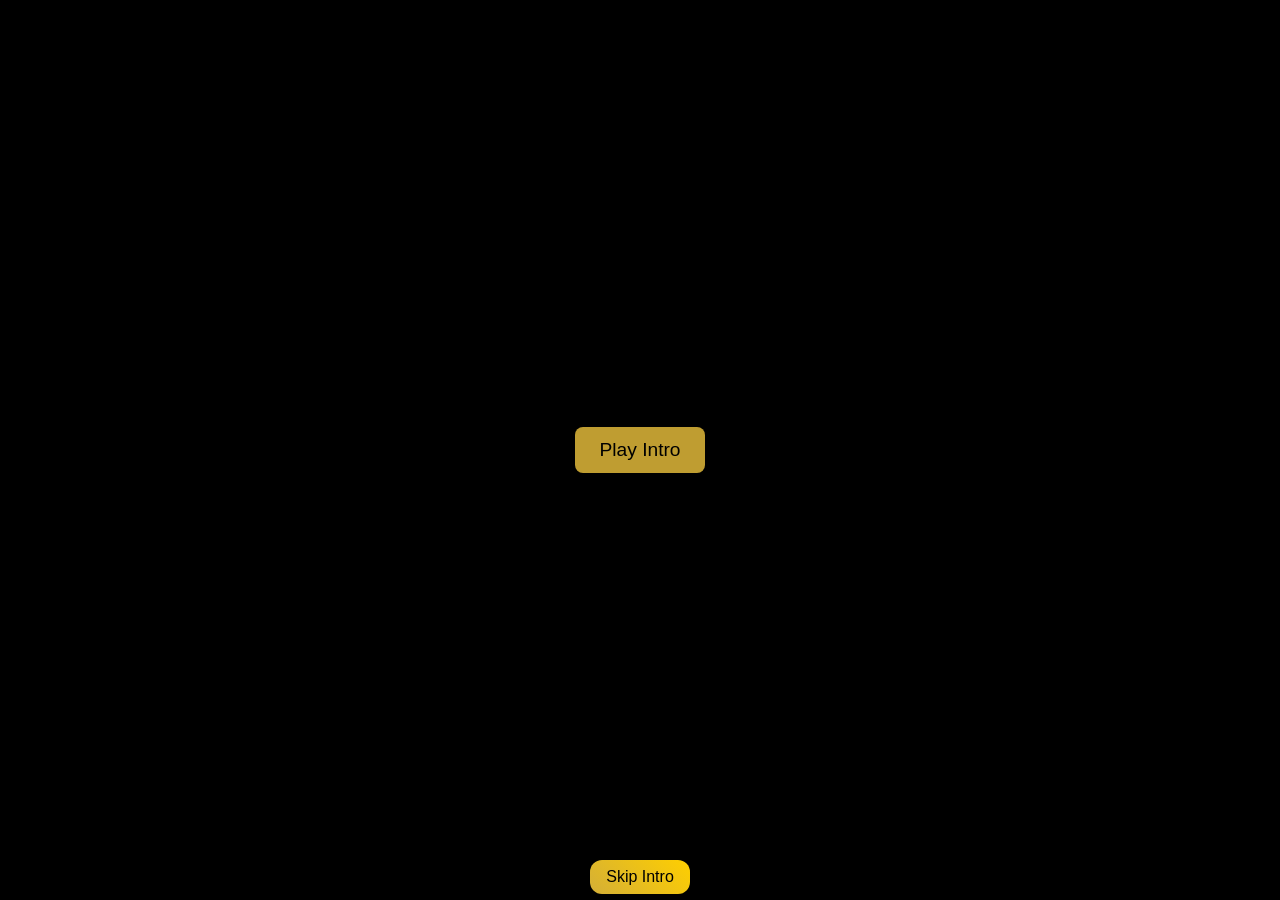
==== commit 9b51db84: "Made updates to game" ====
--- a/index.html
+++ b/index.html
@@ -1,275 +1,89 @@
 <!DOCTYPE html>
-<html lang="en">
+<html>
+<head>
 <head>
   <meta charset="UTF-8">
-
-  <!-- Important for iPhone/mobile responsive layout -->
   <meta name="viewport" content="width=device-width, initial-scale=1.0">
-
   <title>Colleen's 75th - Deal or No Deal Game</title>
-
   <link rel="icon" href="images/favicon.ico" type="image/x-icon">
-
-  <!-- v=2 helps force phones to load the newest CSS -->
-  <link rel="stylesheet" href="styles.css?v=2">
-
-  <style>
-    /* Modal overlay styles */
-    .modal {
-      display: none;
-      position: fixed;
-      z-index: 10000;
-      left: 0;
-      top: 0;
-      width: 100vw;
-      height: 100vh;
-      overflow: auto;
-      background-color: rgba(0, 0, 0, 0.8);
-      justify-content: center;
-      align-items: center;
-    }
-
-    .modal-content {
-      background-color: #222;
-      margin: auto;
-      padding: 20px;
-      border: 2px solid #d4af37;
-      width: 80%;
-      max-width: 500px;
-      text-align: center;
-      border-radius: 8px;
-      animation: modalEntrance 0.5s ease-out;
-    }
-
-    @keyframes modalEntrance {
-      0% {
-        opacity: 0;
-        transform: translateY(50px);
-      }
-
-      100% {
-        opacity: 1;
-        transform: translateY(0);
-      }
-    }
-
-    /* Intro video container styles */
-    #introVideoContainer {
-      position: fixed;
-      top: 0;
-      left: 0;
-      width: 100vw;
-      height: 100vh;
-      background: black;
-      display: flex;
-      flex-direction: column;
-      justify-content: center;
-      align-items: center;
-      z-index: 20000;
-    }
-
-    #introVideo {
-      width: 100%;
-      height: 100%;
-      object-fit: cover;
-    }
-
-    /* Play button for intro video */
-    #introPlayButton {
-      position: absolute;
-      z-index: 21000;
-      padding: 12px 24px;
-      background: rgba(212, 175, 55, 0.9);
-      border: none;
-      border-radius: 8px;
-      font-size: 1.2em;
-      color: #000;
-      cursor: pointer;
-      transition: transform 0.2s, background 0.3s;
-    }
-
-    #introPlayButton:hover {
-      transform: scale(1.05);
-      background: rgba(212, 175, 55, 1);
-    }
-
-    /* Header Buttons Container */
-    #headerButtons {
-      display: flex;
-      flex-direction: column;
-      align-items: center;
-      margin-left: 20px;
-    }
-
-    /* Watch Intro Again button styling */
-    #watchIntroBtn {
-      margin-top: 5px;
-      padding: 8px 16px;
-      background: rgba(212, 175, 55, 0.9);
-      border: none;
-      border-radius: 8px;
-      font-size: 0.9em;
-      color: #000;
-      cursor: pointer;
-      transition: transform 0.2s, background 0.3s;
-    }
-
-    #watchIntroBtn:hover {
-      transform: scale(1.05);
-      background: rgba(212, 175, 55, 1);
-    }
-  </style>
+  <link rel="stylesheet" href="styles.css">
 </head>
-
 <body>
-
   <!-- Intro Video Container -->
-  <!--
   <div id="introVideoContainer">
     <video id="introVideo" playsinline>
       <source src="videos/intro.mp4" type="video/mp4">
       Your browser does not support the video tag.
     </video>
     <button id="introPlayButton">Play Intro</button>
+    <button id="skipIntroButton">Skip Intro</button>
   </div>
-  -->
 
-  <!-- Loading overlay -->
+  <!-- Optional loading overlay -->
   <div id="loadingOverlay">Loading...</div>
 
   <header>
     <div id="headerContent">
-
-      <img
-        id="headerPhoto"
-        src="images/Colleen.webp"
-        alt="Colleen's 75th Birthday"
-        loading="lazy"
-      >
-
+      <img id="headerPhoto" src="images/Colleen.webp" alt="Colleen's 75th Birthday" loading="lazy">
       <div id="headerTitles">
         <h1>Colleen's 75th</h1>
         <h1>Deal or No Deal</h1>
       </div>
-
+      <!-- Header Buttons Container -->
       <div id="headerButtons">
-        <button id="fullScreenBtn" onclick="toggleFullScreen()">
-          Full Screen
-        </button>
-
-        <!--
-        <button id="watchIntroBtn">
-          Watch Intro Again
-        </button>
-        -->
+        <button id="fullScreenBtn" onclick="toggleFullScreen()">Full Screen</button>
+        <button id="watchIntroBtn">Watch Intro Again</button>
       </div>
-
     </div>
   </header>
 
-  <!-- Main game layout -->
   <main>
-
-    <!-- Pictures / Briefcases -->
     <section id="briefcasesSection">
-
       <div id="briefcasesContainer"></div>
-
       <div id="briefcasesInfo">
-        <p id="gameMessage">
-          Click a briefcase to choose your personal box.
-        </p>
+        <p id="gameMessage">Click a briefcase to choose your personal box.</p>
       </div>
-
     </section>
 
-    <!-- Prize board -->
     <aside id="prizesSection">
-
       <h2>Prizes</h2>
       <ul id="prizeBoard"></ul>
-
       <h2>Previous Bank Offers</h2>
       <ul id="offersHistory"></ul>
-
     </aside>
-
   </main>
 
-  <!-- Fireworks container -->
   <div id="fireworksContainer"></div>
 
-  <!-- Audio -->
-  <audio
-    id="clickSound"
-    src="audio/click.mp3"
-    preload="auto">
-  </audio>
+  <!-- Audio elements -->
+  <audio id="clickSound" src="audio/click.mp3" preload="auto"></audio>
+  <audio id="offerSound" src="audio/offer.mp3" preload="auto"></audio>
+  <audio id="declineSound" src="audio/decline.mp3" preload="auto"></audio>
+  <audio id="applause" src="audio/applause.mp3" preload="auto"></audio>
+  <audio id="suspenseMusic" src="audio/jaws.mp3" preload="auto"></audio>
+  <audio id="finalSwapMusic" src="audio/finalswap.mp3" preload="auto"></audio> <!-- New -->
 
-  <audio
-    id="offerSound"
-    src="audio/offer.mp3"
-    preload="auto">
-  </audio>
-
-  <audio
-    id="declineSound"
-    src="audio/decline.mp3"
-    preload="auto">
-  </audio>
-
-  <audio
-    id="applause"
-    src="audio/applause.mp3"
-    preload="auto">
-  </audio>
-
-  <audio
-    id="suspenseMusic"
-    src="audio/jaws.mp3"
-    preload="auto">
-  </audio>
-
-  <!-- Modal -->
   <div id="offerModal" class="modal">
     <div class="modal-content">
       <div id="offerDetails"></div>
     </div>
   </div>
 
-  <!-- JavaScript -->
-  <script defer src="scripts/data.js?v=2"></script>
-  <script defer src="scripts/render.js?v=2"></script>
-  <script defer src="scripts/sounds.js?v=2"></script>
-  <script defer src="scripts/game.js?v=2"></script>
-  <script defer src="scripts/effects.js?v=2"></script>
-  <script defer src="scripts/screen.js?v=2"></script>
-  <script defer src="scripts/intro.js?v=2"></script>
-
-  <script>
-    window.addEventListener("load", function () {
-
-      const loadingOverlay =
-        document.getElementById("loadingOverlay");
-
-      if (loadingOverlay) {
-        loadingOverlay.style.display = "none";
-      }
-
-      if (typeof renderBriefcases === "function") {
-        renderBriefcases();
-      }
-
-      if (typeof updateSidePanels === "function") {
-        updateSidePanels();
-      }
-
-      if (typeof showRoundModal === "function") {
-        showRoundModal(1);
-      }
-
-    });
+  <!-- Scripts -->
+  <script defer src="scripts/data.js"></script>
+  <script defer src="scripts/render.js"></script>
+  <script defer src="scripts/sounds.js"></script>
+  <script defer src="scripts/game.js"></script>
+  <script defer src="scripts/effects.js"></script>
+  <script defer src="scripts/screen.js"></script>
+  <script defer src="scripts/intro.js"></script>
+  <script defer>
+    window.onload = function() {
+      document.getElementById("loadingOverlay").style.display = "none";
+      renderBriefcases();
+      updateSidePanels();
+      showRoundModal(1);
+    };
   </script>
-
 </body>
-</html>
+</html>
--- a/styles.css
+++ b/styles.css
@@ -847,4 +847,366 @@
   #headerPhoto {
     width: 55px;
   }
+}
+/* ======================================================
+   FULLSCREEN TV MODE
+   Keeps the entire game visible on one 16:9 screen
+   without scrolling. These rules are intentionally last
+   so they override tablet/mobile media queries.
+   ====================================================== */
+
+html:fullscreen,
+html:fullscreen body,
+body.tv-fullscreen {
+  width: 100vw !important;
+  height: 100vh !important;
+  min-height: 100vh !important;
+  margin: 0 !important;
+  padding: 0 !important;
+  overflow: hidden !important;
+  background: #000 !important;
+  background-color: #000 !important;
+}
+
+body.tv-fullscreen {
+  display: flex !important;
+  flex-direction: column !important;
+}
+
+/* ---------- Header ---------- */
+body.tv-fullscreen header {
+  flex: 0 0 10vh !important;
+  height: 10vh !important;
+  min-height: 0 !important;
+  margin: 0 !important;
+  padding: 0 1vw !important;
+  box-sizing: border-box !important;
+  overflow: hidden !important;
+}
+
+body.tv-fullscreen #headerContent {
+  position: relative !important;
+  display: flex !important;
+  flex-direction: row !important;
+  flex-wrap: nowrap !important;
+  align-items: center !important;
+  justify-content: center !important;
+  height: 100% !important;
+  width: 100% !important;
+}
+
+body.tv-fullscreen #headerPhoto {
+  position: absolute !important;
+  left: 0.5vw !important;
+  top: 50% !important;
+  transform: translateY(-50%) !important;
+  width: auto !important;
+  height: 8vh !important;
+  max-width: 8vw !important;
+  margin: 0 !important;
+  border-width: 2px !important;
+  object-fit: contain !important;
+}
+
+body.tv-fullscreen #headerTitles {
+  width: auto !important;
+  display: flex !important;
+  flex-direction: column !important;
+  align-items: center !important;
+  justify-content: center !important;
+  line-height: 1 !important;
+}
+
+body.tv-fullscreen h1,
+body.tv-fullscreen #headerTitles h1 {
+  margin: 0 !important;
+  font-size: clamp(18px, 2.1vw, 38px) !important;
+  line-height: 1.02 !important;
+}
+
+body.tv-fullscreen #headerButtons {
+  position: absolute !important;
+  top: 50% !important;
+  right: 0.5vw !important;
+  transform: translateY(-50%) !important;
+  display: flex !important;
+  flex-direction: row !important;
+  align-items: center !important;
+  gap: 0.4vw !important;
+  margin: 0 !important;
+}
+
+body.tv-fullscreen #fullScreenBtn,
+body.tv-fullscreen #watchIntroBtn {
+  margin: 0 !important;
+  padding: 0.45vh 0.65vw !important;
+  font-size: clamp(10px, 0.75vw, 15px) !important;
+  white-space: nowrap !important;
+}
+
+/* ---------- Main game ---------- */
+body.tv-fullscreen main {
+  flex: 1 1 auto !important;
+  display: grid !important;
+  grid-template-columns: minmax(0, 1fr) minmax(190px, 18vw) !important;
+  gap: 0.55vw !important;
+  width: 100vw !important;
+  max-width: none !important;
+  height: 90vh !important;
+  min-height: 0 !important;
+  margin: 0 !important;
+  padding: 0.5vh 0.6vw 0.6vh !important;
+  box-sizing: border-box !important;
+  overflow: hidden !important;
+}
+
+/* ---------- Briefcase area ---------- */
+body.tv-fullscreen #briefcasesSection {
+  display: flex !important;
+  flex-direction: column !important;
+  width: 100% !important;
+  height: 100% !important;
+  min-width: 0 !important;
+  min-height: 0 !important;
+  margin: 0 !important;
+  padding: 0.3vh 0.3vw !important;
+  box-sizing: border-box !important;
+  overflow: hidden !important;
+}
+
+body.tv-fullscreen #briefcasesContainer {
+  flex: 1 1 auto !important;
+  display: grid !important;
+  grid-template-columns: repeat(7, minmax(0, 1fr)) !important;
+  grid-template-rows: repeat(3, minmax(0, 1fr)) !important;
+  justify-content: stretch !important;
+  align-items: stretch !important;
+  gap: clamp(3px, 0.45vw, 9px) !important;
+  width: 100% !important;
+  height: auto !important;
+  min-height: 0 !important;
+  margin: 0 !important;
+  padding: 0 !important;
+  overflow: hidden !important;
+}
+
+body.tv-fullscreen .briefcase {
+  display: flex !important;
+  flex-direction: column !important;
+  align-items: center !important;
+  justify-content: center !important;
+  width: 100% !important;
+  height: 100% !important;
+  min-width: 0 !important;
+  min-height: 0 !important;
+  margin: 0 !important;
+  padding: 2px !important;
+  border-width: 2px !important;
+  box-sizing: border-box !important;
+  overflow: hidden !important;
+  transform-origin: center !important;
+}
+
+body.tv-fullscreen .briefcase:hover {
+  transform: scale(1.025) !important;
+}
+
+body.tv-fullscreen .briefcase.personal {
+  border-width: 3px !important;
+  transform: scale(1.025) !important;
+}
+
+body.tv-fullscreen .briefcase-img {
+  display: block !important;
+  flex: 1 1 auto !important;
+  width: 100% !important;
+  height: 0 !important;
+  min-height: 0 !important;
+  margin: 0 !important;
+  object-fit: contain !important;
+  border-radius: 4px !important;
+}
+
+body.tv-fullscreen .briefcase-number {
+  flex: 0 0 auto !important;
+  width: 100% !important;
+  margin: 2px 0 0 !important;
+  padding: 2px 3px !important;
+  font-size: clamp(10px, 0.8vw, 16px) !important;
+  line-height: 1.05 !important;
+  white-space: nowrap !important;
+  overflow: hidden !important;
+  text-overflow: ellipsis !important;
+}
+
+body.tv-fullscreen #briefcasesInfo {
+  flex: 0 0 5vh !important;
+  display: flex !important;
+  align-items: center !important;
+  justify-content: center !important;
+  height: 5vh !important;
+  min-height: 0 !important;
+  margin: 0 !important;
+  padding: 0 !important;
+  overflow: hidden !important;
+}
+
+body.tv-fullscreen #gameMessage {
+  margin: 0 !important;
+  padding: 0 !important;
+  font-size: clamp(13px, 1.15vw, 22px) !important;
+  font-weight: bold !important;
+  line-height: 1.05 !important;
+  text-align: center !important;
+  white-space: normal !important;
+}
+
+/* ---------- Prize / offer panel ---------- */
+body.tv-fullscreen #prizesSection {
+  display: flex !important;
+  flex-direction: column !important;
+  width: auto !important;
+  height: 100% !important;
+  min-width: 0 !important;
+  min-height: 0 !important;
+  margin: 0 !important;
+  padding: 0.4vh 0.4vw !important;
+  border-left: 2px solid #d4af37 !important;
+  border-top: none !important;
+  box-sizing: border-box !important;
+  overflow: hidden !important;
+}
+
+body.tv-fullscreen #prizesSection h2 {
+  flex: 0 0 auto !important;
+  margin: 0.3vh 0 !important;
+  padding: 0 !important;
+  font-size: clamp(12px, 1vw, 20px) !important;
+  line-height: 1 !important;
+}
+
+body.tv-fullscreen #prizeBoard {
+  flex: 0 0 auto !important;
+  display: grid !important;
+  grid-template-columns: repeat(2, minmax(0, 1fr)) !important;
+  gap: 0.2vw !important;
+  width: 100% !important;
+  margin: 0 !important;
+  padding: 0 !important;
+  font-size: 1em !important;
+}
+
+body.tv-fullscreen #prizeBoard .prize-column {
+  margin: 0 !important;
+  padding: 0 !important;
+  list-style: none !important;
+}
+
+body.tv-fullscreen #prizeBoard li {
+  margin: 0.08vh 0 !important;
+  padding: 0.08vh 0.15vw !important;
+  font-size: clamp(9px, 0.7vw, 14px) !important;
+  line-height: 1.05 !important;
+  white-space: nowrap !important;
+}
+
+body.tv-fullscreen #offersHistory {
+  flex: 1 1 auto !important;
+  min-height: 0 !important;
+  margin: 0 !important;
+  padding: 0 !important;
+  font-size: 1em !important;
+  overflow: hidden !important;
+}
+
+body.tv-fullscreen #offersHistory li {
+  margin: 0.08vh 0 !important;
+  padding: 0 !important;
+  font-size: clamp(8px, 0.62vw, 13px) !important;
+  line-height: 1.05 !important;
+  white-space: nowrap !important;
+}
+
+/* ---------- Banker / round modals ---------- */
+body.tv-fullscreen .modal {
+  width: 100vw !important;
+  height: 100vh !important;
+  overflow: hidden !important;
+}
+
+body.tv-fullscreen .modal-content {
+  width: min(70vw, 700px) !important;
+  max-width: 70vw !important;
+  max-height: 78vh !important;
+  margin: auto !important;
+  padding: clamp(14px, 1.7vw, 30px) !important;
+  box-sizing: border-box !important;
+  overflow: hidden !important;
+}
+
+.cases-to-open {
+  margin: 0.6em 0 !important;
+  font-size: clamp(24px, 2.5vw, 46px) !important;
+  font-weight: bold !important;
+  line-height: 1.15 !important;
+  text-align: center !important;
+}
+
+.cases-to-open strong {
+  font-size: 1.35em !important;
+  color: #ffd700 !important;
+}
+
+.round-number {
+  margin: 0.4em 0 !important;
+  font-size: clamp(25px, 2.8vw, 50px) !important;
+  font-weight: bold !important;
+  line-height: 1 !important;
+  text-align: center !important;
+}
+
+.bank-offer {
+  margin: 0.35em 0 !important;
+  font-size: clamp(34px, 4vw, 72px) !important;
+  font-weight: bold !important;
+  line-height: 1 !important;
+  text-align: center !important;
+  color: #ffd700 !important;
+}
+
+/* ---------- Opened case animation ---------- */
+body.tv-fullscreen .center-open {
+  position: fixed !important;
+  top: 50% !important;
+  left: 50% !important;
+  z-index: 10000 !important;
+  max-width: 48vw !important;
+  max-height: 72vh !important;
+  overflow: hidden !important;
+}
+
+body.tv-fullscreen .center-img {
+  width: min(28vw, 420px) !important;
+  max-width: 42vw !important;
+  max-height: 56vh !important;
+  object-fit: contain !important;
+}
+
+body.tv-fullscreen .center-amount {
+  margin-top: 0.5vh !important;
+  font-size: clamp(26px, 3.2vw, 58px) !important;
+  font-weight: bold !important;
+  line-height: 1 !important;
+  text-align: center !important;
+  color: #ffd700 !important;
+}
+
+/* Final safety rule: fullscreen should never scroll. */
+body.tv-fullscreen,
+body.tv-fullscreen header,
+body.tv-fullscreen main,
+body.tv-fullscreen #briefcasesSection,
+body.tv-fullscreen #briefcasesContainer,
+body.tv-fullscreen #prizesSection {
+  overflow: hidden !important;
 }
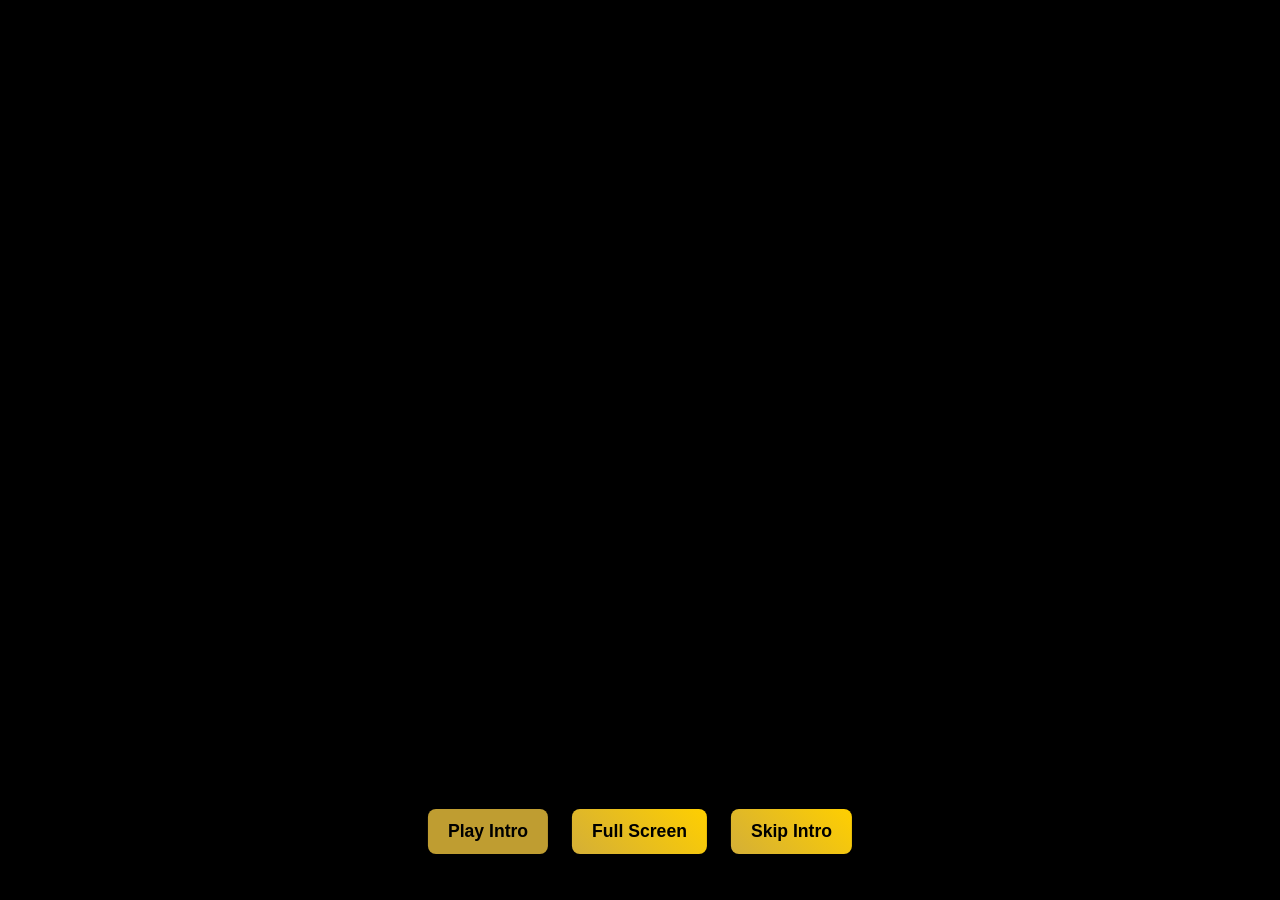
==== commit 792120f6: "Fixed intro to have button for full screen" ====
--- a/index.html
+++ b/index.html
@@ -10,14 +10,18 @@
 </head>
 <body>
   <!-- Intro Video Container -->
-  <div id="introVideoContainer">
-    <video id="introVideo" playsinline>
-      <source src="videos/intro.mp4" type="video/mp4">
-      Your browser does not support the video tag.
-    </video>
+<div id="introVideoContainer">
+  <video id="introVideo" playsinline>
+    <source src="videos/intro.mp4" type="video/mp4">
+    Your browser does not support the video tag.
+  </video>
+
+  <div id="introButtons">
     <button id="introPlayButton">Play Intro</button>
+    <button id="introFullScreenButton">Full Screen</button>
     <button id="skipIntroButton">Skip Intro</button>
   </div>
+</div>
 
   <!-- Optional loading overlay -->
   <div id="loadingOverlay">Loading...</div>
--- a/styles.css
+++ b/styles.css
@@ -17,39 +17,53 @@
   width: 100%;
   min-height: 100vh;
   box-sizing: border-box;
+
   background: #000 !important;
   background-color: #000 !important;
+
   color: #d4af37;
+
   font-family: 'Montserrat', sans-serif;
   font-size: 1em;
 }
 
+
 /* ======================================================
    HEADER
    ====================================================== */
 
 header {
   position: relative;
+
   background: #000;
+
   border-bottom: 2px solid #d4af37;
+
   padding-bottom: 5px;
   margin-bottom: 5px;
 }
 
 #headerContent {
   display: flex;
+
   justify-content: center;
   align-items: center;
+
   flex-wrap: wrap;
+
   background: #000;
 }
 
 #headerPhoto {
   width: 100px;
   height: auto;
+
   border: 4px solid gold;
+
   box-shadow: 0 0 20px gold;
+
   border-radius: 10px;
+
   margin: 5px;
 }
 
@@ -61,16 +75,31 @@
 
 h1 {
   font-size: 2.2em;
+
   margin: 3px 0;
-  background: linear-gradient(45deg, #fff, #ffd700, #fff);
+
+  background:
+    linear-gradient(
+      45deg,
+      #fff,
+      #ffd700,
+      #fff
+    );
+
   -webkit-background-clip: text;
   -webkit-text-fill-color: transparent;
+
   background-clip: text;
+
   animation: shine 3s ease-in-out infinite;
-  text-shadow: 0 0 8px gold, 0 0 1px goldenrod;
+
+  text-shadow:
+    0 0 8px gold,
+    0 0 1px goldenrod;
 }
 
 @keyframes shine {
+
   0% {
     filter: brightness(1);
   }
@@ -84,25 +113,40 @@
   }
 }
 
-/* Header buttons */
+
+/* ======================================================
+   HEADER BUTTONS
+   ====================================================== */
+
 #headerButtons {
   position: absolute;
+
   top: 10px;
   right: 10px;
+
   display: flex;
+
   flex-direction: column;
+
   align-items: flex-end;
 }
 
 #fullScreenBtn,
 #watchIntroBtn {
   background: rgba(212, 175, 55, 0.9);
+
   border: 1px solid #d4af37;
+
   border-radius: 4px;
+
   padding: 6px 12px;
+
   font-size: 0.9em;
+
   color: #000;
+
   transition: background 0.3s;
+
   margin-bottom: 5px;
 }
 
@@ -111,56 +155,96 @@
   background: rgba(212, 175, 55, 1);
 }
 
+
 /* ======================================================
    MAIN GAME LAYOUT
    ====================================================== */
 
 main {
   display: flex;
+
   width: 100%;
+
   max-width: 1300px;
+
   margin: 0 auto;
+
   gap: 10px;
+
   box-sizing: border-box;
+
   background: #000;
 }
 
-/* ======================================================
-   BRIEFCASES / PICTURES
+
+/* ======================================================
+   BRIEFCASE SECTION
    ====================================================== */
 
 #briefcasesSection {
   flex: 2;
+
   min-width: 0;
+
   margin-right: 10px;
+
   text-align: center;
+
   background: #000;
+
   border-radius: 5px;
+
   padding: 10px;
+
   box-sizing: border-box;
 }
 
-/*
-  Large screens:
-  21 pictures = 7 columns x 3 rows
-*/
+
+/* ======================================================
+   BRIEFCASE GRID
+   21 pictures = 7 columns x 3 rows
+   ====================================================== */
+
 #briefcasesContainer {
   display: grid;
-  grid-template-columns: repeat(7, minmax(90px, 115px));
+
+  grid-template-columns:
+    repeat(7, minmax(90px, 115px));
+
   justify-content: center;
+
   align-items: start;
+
   gap: 6px;
+
   width: 100%;
+
   margin: 0 auto;
+
   background: #000;
 }
 
-/* Briefcases information/message */
+
+/* ======================================================
+   GAME MESSAGE
+   ====================================================== */
+
 #briefcasesInfo {
   margin-top: 8px;
+
   font-size: 1.5em;
+
   background: #000;
 }
+
+#gameMessage {
+  margin: 0;
+
+  text-align: center;
+
+  font-weight: bold;
+}
+
 
 /* ======================================================
    PRIZE BOARD
@@ -168,19 +252,29 @@
 
 #prizesSection {
   flex: 0 0 200px;
+
   border-left: 2px solid #d4af37;
+
   padding-left: 5px;
+
   text-align: center;
+
   background: #000;
+
   box-sizing: border-box;
 }
 
 #prizeBoard {
   display: grid;
-  grid-template-columns: repeat(2, 1fr);
+
+  grid-template-columns:
+    repeat(2, 1fr);
+
   gap: 1px;
+
   background: #000;
 }
+
 
 /* ======================================================
    BRIEFCASE / PICTURE CARDS
@@ -188,125 +282,388 @@
 
 .briefcase {
   background-color: #c0c0c0;
+
   border: 2px solid #c0c0c0;
+
   border-radius: 8px;
-  padding: 2px;
+
+  padding: 3px;
+
   display: flex;
+
   flex-direction: column;
+
   align-items: center;
+
   min-width: 0;
+
   font-size: 1.2em;
+
   color: #000;
+
   user-select: none;
+
+  cursor: pointer;
+
   transition:
     transform 0.2s,
     background-color 0.3s,
     box-shadow 0.2s;
+
   overflow: hidden;
 }
 
-.briefcase:hover {
+
+/*
+   IMPORTANT:
+   Do NOT apply hover transform to enlarged cases.
+*/
+
+.briefcase:not(.center-open):hover {
   transform: scale(1.05);
-  background-color: rgba(255, 215, 0, 0.6);
-  box-shadow: 0 0 8px rgba(255, 215, 0, 0.6);
-}
-
-/* Player's selected briefcase */
+
+  background-color:
+    rgba(255, 215, 0, 0.6);
+
+  box-shadow:
+    0 0 8px
+    rgba(255, 215, 0, 0.6);
+}
+
+
+/* ======================================================
+   PERSONAL BOX
+   ====================================================== */
+
 .briefcase.personal {
-  background: linear-gradient(
-    135deg,
-    rgba(255, 215, 0, 0.6),
-    rgba(255, 215, 0, 0.3)
-  );
+  background:
+    linear-gradient(
+      135deg,
+      rgba(255, 215, 0, 0.6),
+      rgba(255, 215, 0, 0.3)
+    );
+
   border: 4px solid #ffd700;
-  transform: scale(1.1);
-  animation: pulseHighlight 2s infinite;
+
+  transform: scale(1.06);
+
+  animation:
+    pulseHighlight
+    2s
+    infinite;
 }
 
 @keyframes pulseHighlight {
+
   0% {
-    box-shadow: 0 0 10px 3px rgba(255, 215, 0, 0.6);
+    box-shadow:
+      0 0 10px 3px
+      rgba(255, 215, 0, 0.6);
   }
 
   50% {
-    box-shadow: 0 0 20px 6px rgba(255, 215, 0, 1);
+    box-shadow:
+      0 0 20px 6px
+      rgba(255, 215, 0, 1);
   }
 
   100% {
-    box-shadow: 0 0 10px 3px rgba(255, 215, 0, 0.6);
-  }
-}
-
-/* Picture inside each briefcase */
+    box-shadow:
+      0 0 10px 3px
+      rgba(255, 215, 0, 0.6);
+  }
+}
+
+
+/* ======================================================
+   PICTURE INSIDE BRIEFCASE
+
+   Original pictures are 1600 x 2400 portrait.
+   ====================================================== */
+
 .briefcase-img {
+  display: block;
+
   width: 100%;
-  height: auto;
-  display: block;
+
+  aspect-ratio: 2 / 3;
+
+  object-fit: cover;
+
+  /*
+     Slightly favors the upper part of the image,
+     which helps keep faces visible.
+  */
+  object-position: center top;
+
   margin: 0 auto;
+
   border-radius: 5px;
-}
-
-/* Number/name underneath picture */
+
+  overflow: hidden;
+}
+
+
+/* ======================================================
+   BOX NUMBER / OPENED AMOUNT
+   ====================================================== */
+
 .briefcase-number {
   text-align: center;
+
   font-weight: bold;
+
   margin-top: 2px;
+
   padding: 4px 6px;
+
   font-size: 1em;
+
   background: gold;
+
   border-radius: 4px;
+
   box-sizing: border-box;
+
   width: 100%;
+
   white-space: nowrap;
+
   overflow: hidden;
+
   text-overflow: ellipsis;
 }
 
+
+/* ======================================================
+   OPENED BRIEFCASE
+   ====================================================== */
+
+.briefcase.opened {
+  opacity: 0.55;
+}
+
+
 /* ======================================================
    CENTER OPENED IMAGE
    ====================================================== */
 
+.center-open {
+  position: fixed !important;
+
+  top: 50% !important;
+  left: 50% !important;
+
+  right: auto !important;
+  bottom: auto !important;
+
+  width: auto !important;
+  height: auto !important;
+
+  max-width: 90vw;
+
+  margin: 0 !important;
+
+  padding: 0 !important;
+
+  transform:
+    translate(-50%, -50%) !important;
+
+  display: flex !important;
+
+  flex-direction: column !important;
+
+  align-items: center !important;
+
+  justify-content: center !important;
+
+  text-align: center;
+
+  background: transparent !important;
+
+  border: none !important;
+
+  box-shadow: none !important;
+
+  overflow: visible !important;
+
+  z-index: 15000 !important;
+
+  pointer-events: none !important;
+
+  animation: none !important;
+}
+
+
+/* ======================================================
+   LARGE REVEALED PHOTO
+   ====================================================== */
+
 .center-img {
-  width: 250px !important;
-  max-width: 90vw;
-  border: 4px solid goldenrod !important;
-  box-shadow: 0 0 30px gold !important;
-  border-radius: 5px;
   display: block;
-  margin: 0 auto;
-}
-
-@keyframes centerExpand {
-  0% {
-    transform: translate(-50%, -50%) scale(1) rotateY(0deg);
-    opacity: 1;
-  }
-
-  10% {
-    transform: translate(-50%, -50%) scale(1.5) rotateY(-90deg);
-    opacity: 1;
-  }
-
-  90% {
-    transform: translate(-50%, -50%) scale(1.5) rotateY(-90deg);
-    opacity: 1;
-  }
-
-  100% {
-    transform: translate(-50%, -50%) scale(1) rotateY(-90deg);
-    opacity: 0;
-  }
-}
-
-.center-open {
-  position: fixed;
-  top: 50%;
-  left: 50%;
+
+  width: auto !important;
+
+  height: auto !important;
+
+  /*
+     Portrait photos can get large without
+     going off the TV screen.
+  */
+  max-width:
+    min(400px, 45vw) !important;
+
+  max-height:
+    60vh !important;
+
+  object-fit: contain;
+
+  object-position: center;
+
+  margin: 0 auto !important;
+
+  border:
+    5px solid goldenrod !important;
+
+  border-radius: 8px;
+
+  box-shadow:
+    0 0 20px gold,
+    0 0 40px
+    rgba(255, 215, 0, 0.7) !important;
+}
+
+
+/* ======================================================
+   REVEALED DOLLAR AMOUNT
+   ====================================================== */
+
+.center-amount {
+  display: inline-block;
+
+  width: auto;
+
+  margin-top: 8px;
+
+  padding: 7px 18px;
+
+  background: #ffd700;
+
+  color: #000;
+
+  border-radius: 8px;
+
+  font-size:
+    clamp(
+      20px,
+      2.2vw,
+      38px
+    );
+
+  line-height: 1;
+
+  font-weight: bold;
+
+  white-space: nowrap;
+
+  box-shadow:
+    0 0 15px
+    rgba(255, 215, 0, 0.7);
+}
+
+
+/* ======================================================
+   PERSONAL BOX REVEAL
+   ====================================================== */
+
+.personal-box-reveal {
+  position: fixed !important;
+
+  top: 50% !important;
+  left: 50% !important;
+
+  right: auto !important;
+  bottom: auto !important;
+
+  transform:
+    translate(-50%, -50%) !important;
+
+  pointer-events: none !important;
+
+  z-index: 15000 !important;
+
+  animation: none !important;
+}
+
+.personal-box-reveal .center-img {
+  border:
+    5px solid #ffd700 !important;
+
+  box-shadow:
+    0 0 20px #ffd700,
+    0 0 40px
+    rgba(255, 215, 0, 0.8) !important;
+}
+
+.personal-box-message {
+  width: 100%;
+
+  margin:
+    10px
+    0
+    4px;
+
+  color: #ffd700;
+
+  font-size:
+    clamp(
+      24px,
+      3vw,
+      48px
+    );
+
+  font-weight: bold;
+
+  line-height: 1.1;
+
   text-align: center;
-  font-size: 1.4em;
-  animation: centerExpand 70s forwards;
-  z-index: 10000;
-}
+
+  white-space: nowrap;
+
+  text-shadow:
+    0 0 8px #000,
+    0 0 15px #ffd700;
+}
+
+.personal-box-reveal .center-amount {
+  display: inline-block;
+
+  width: auto;
+
+  margin-top: 6px;
+
+  padding:
+    7px
+    18px;
+
+  background: #ffd700;
+
+  color: #000;
+
+  border-radius: 8px;
+
+  font-size:
+    clamp(
+      20px,
+      2vw,
+      36px
+    );
+
+  font-weight: bold;
+
+  white-space: nowrap;
+}
+
 
 /* ======================================================
    MESSAGES
@@ -314,9 +671,57 @@
 
 .message {
   margin-bottom: 10px;
+
   line-height: 1.3;
+
   font-size: 1em;
 }
+
+.cases-to-open {
+  font-size:
+    clamp(
+      22px,
+      2.5vw,
+      45px
+    );
+
+  font-weight: bold;
+
+  text-align: center;
+}
+
+.cases-to-open strong {
+  font-size: 1.4em;
+}
+
+.round-number {
+  font-size:
+    clamp(
+      24px,
+      3vw,
+      50px
+    );
+
+  font-weight: bold;
+
+  text-align: center;
+}
+
+.bank-offer {
+  font-size:
+    clamp(
+      30px,
+      4vw,
+      65px
+    );
+
+  font-weight: bold;
+
+  text-align: center;
+
+  color: #ffd700;
+}
+
 
 /* ======================================================
    LISTS
@@ -324,52 +729,87 @@
 
 ul {
   list-style: none;
+
   padding: 0;
+
   margin: 0;
+
   font-size: 1.2em;
 }
 
 li {
   margin: 4px 0;
+
   font-size: 1em;
 }
 
 li.eliminated {
   color: gray;
+
   text-decoration: line-through;
 }
 
+
 /* ======================================================
    BUTTONS
    ====================================================== */
 
 button {
-  background: linear-gradient(45deg, #d4af37, #ffcf00);
+  background:
+    linear-gradient(
+      45deg,
+      #d4af37,
+      #ffcf00
+    );
+
   color: #000;
+
   border: none;
-  padding: 8px 16px;
+
+  padding:
+    8px
+    16px;
+
   margin: 6px;
+
   cursor: pointer;
+
   border-radius: 12px;
+
   font-size: 1em;
-  box-shadow: 0 4px 6px rgba(0, 0, 0, 0.3);
+
+  box-shadow:
+    0 4px 6px
+    rgba(0, 0, 0, 0.3);
+
   transition:
     transform 0.3s,
     box-shadow 0.3s;
-  animation: pulse 2s infinite;
+
+  animation:
+    pulse
+    2s
+    infinite;
 }
 
 button:hover {
   transform: scale(1.05);
-  box-shadow: 0 6px 10px rgba(0, 0, 0, 0.4);
+
+  box-shadow:
+    0 6px 10px
+    rgba(0, 0, 0, 0.4);
 }
 
 button:active {
   transform: scale(0.98);
-  box-shadow: 0 2px 4px rgba(0, 0, 0, 0.5);
+
+  box-shadow:
+    0 2px 4px
+    rgba(0, 0, 0, 0.5);
 }
 
 @keyframes pulse {
+
   0% {
     transform: scale(1);
   }
@@ -383,33 +823,72 @@
   }
 }
 
-/* No Deal button */
+
+/* ======================================================
+   NO DEAL BUTTON
+   ====================================================== */
+
 button.decline {
-  background: linear-gradient(45deg, #ff4c4c, #d10000);
+  background:
+    linear-gradient(
+      45deg,
+      #ff4c4c,
+      #d10000
+    );
+
   color: #fff;
-  border: 2px solid #a30000;
+
+  border:
+    2px solid #a30000;
+
   font-weight: bold;
-  box-shadow: 0 4px 8px rgba(0, 0, 0, 0.5);
+
+  box-shadow:
+    0 4px 8px
+    rgba(0, 0, 0, 0.5);
 }
 
 button.decline:hover {
   transform: scale(1.05);
-  box-shadow: 0 6px 12px rgba(0, 0, 0, 0.6);
-}
-
-/* Deal button */
+
+  box-shadow:
+    0 6px 12px
+    rgba(0, 0, 0, 0.6);
+}
+
+
+/* ======================================================
+   DEAL BUTTON
+   ====================================================== */
+
 button.deal {
-  background: linear-gradient(45deg, #4caf50, #2e7d32);
+  background:
+    linear-gradient(
+      45deg,
+      #4caf50,
+      #2e7d32
+    );
+
   color: #fff;
-  border: 2px solid #1b5e20;
+
+  border:
+    2px solid #1b5e20;
+
   font-weight: bold;
-  box-shadow: 0 4px 8px rgba(0, 0, 0, 0.5);
+
+  box-shadow:
+    0 4px 8px
+    rgba(0, 0, 0, 0.5);
 }
 
 button.deal:hover {
   transform: scale(1.05);
-  box-shadow: 0 6px 12px rgba(0, 0, 0, 0.6);
-}
+
+  box-shadow:
+    0 6px 12px
+    rgba(0, 0, 0, 0.6);
+}
+
 
 /* ======================================================
    FIREWORKS
@@ -417,25 +896,44 @@
 
 #fireworksContainer {
   position: fixed;
+
   top: 0;
   left: 0;
+
   width: 100vw;
   height: 100vh;
+
   pointer-events: none;
+
   overflow: hidden;
+
   z-index: 9999;
 }
 
 .firework {
   position: absolute;
+
   width: 8px;
   height: 8px;
-  background: radial-gradient(circle, #fff, rgba(212, 175, 55, 0));
+
+  background:
+    radial-gradient(
+      circle,
+      #fff,
+      rgba(212, 175, 55, 0)
+    );
+
   border-radius: 50%;
-  animation: explode 1.5s ease-out forwards;
+
+  animation:
+    explode
+    1.5s
+    ease-out
+    forwards;
 }
 
 @keyframes explode {
+
   0% {
     transform: scale(1);
     opacity: 1;
@@ -447,97 +945,165 @@
   }
 }
 
+
 /* ======================================================
    MODAL
    ====================================================== */
 
 .modal {
   display: none;
+
   position: fixed;
+
   z-index: 10000;
+
   left: 0;
   top: 0;
+
   width: 100vw;
   height: 100vh;
+
   overflow: auto;
-  background-color: rgba(0, 0, 0, 0.9);
+
+  background-color:
+    rgba(0, 0, 0, 0.9);
+
   justify-content: center;
+
   align-items: center;
-  transition: opacity 0.3s ease;
+
+  transition:
+    opacity
+    0.3s
+    ease;
 }
 
 .modal-content {
   background-color: #222;
+
   margin: auto;
+
   padding: 20px;
-  border: 2px solid #d4af37;
+
+  border:
+    2px solid #d4af37;
+
   width: 80%;
+
   max-width: 500px;
+
   text-align: center;
+
   border-radius: 8px;
-  animation: modalEntrance 0.5s ease-out;
+
+  animation:
+    modalEntrance
+    0.5s
+    ease-out;
 }
 
 @keyframes modalEntrance {
+
   0% {
     opacity: 0;
-    transform: translateY(50px);
+
+    transform:
+      translateY(50px);
   }
 
   100% {
     opacity: 1;
-    transform: translateY(0);
-  }
-}
-
-/* Close button */
+
+    transform:
+      translateY(0);
+  }
+}
+
+
+/* ======================================================
+   CLOSE BUTTON
+   ====================================================== */
+
 .close {
   color: #d4af37;
+
   float: right;
+
   font-size: 28px;
+
   font-weight: bold;
+
   cursor: pointer;
 }
 
 .close:hover,
 .close:focus {
   color: #fff;
+
   text-decoration: none;
+
   cursor: pointer;
 }
 
+
 /* ======================================================
    RESULT MODAL
    ====================================================== */
 
 .result-modal {
-  background: linear-gradient(135deg, #ffd700, #ffea00, #ffd700);
-  box-shadow: 0 0 20px 5px rgba(255, 215, 0, 0.8);
-  animation: resultPulse 2s infinite;
+  background:
+    linear-gradient(
+      135deg,
+      #ffd700,
+      #ffea00,
+      #ffd700
+    );
+
+  box-shadow:
+    0 0 20px 5px
+    rgba(255, 215, 0, 0.8);
+
+  animation:
+    resultPulse
+    2s
+    infinite;
 }
 
 .result-modal .message {
   font-weight: bold;
+
   font-size: 1.2em;
+
   color: #000;
 }
 
 @keyframes resultPulse {
+
   0% {
     transform: scale(1);
-    box-shadow: 0 0 10px 3px rgba(255, 215, 0, 0.7);
+
+    box-shadow:
+      0 0 10px 3px
+      rgba(255, 215, 0, 0.7);
   }
 
   50% {
     transform: scale(1.02);
-    box-shadow: 0 0 20px 6px rgba(255, 215, 0, 1);
+
+    box-shadow:
+      0 0 20px 6px
+      rgba(255, 215, 0, 1);
   }
 
   100% {
     transform: scale(1);
-    box-shadow: 0 0 10px 3px rgba(255, 215, 0, 0.7);
-  }
-}
+
+    box-shadow:
+      0 0 10px 3px
+      rgba(255, 215, 0, 0.7);
+  }
+}
+
 
 /* ======================================================
    INTRO VIDEO
@@ -545,34 +1111,56 @@
 
 #introVideoContainer {
   position: fixed;
+
   top: 0;
   left: 0;
+
   width: 100vw;
   height: 100vh;
+
   background: #000;
+
   display: flex;
+
   flex-direction: column;
+
   justify-content: center;
+
   align-items: center;
+
   z-index: 20000;
 }
 
 #introVideo {
   width: 100%;
+
   height: 100%;
+
   object-fit: cover;
 }
 
 #introPlayButton {
   position: absolute;
+
   z-index: 21000;
-  padding: 12px 24px;
-  background: rgba(212, 175, 55, 0.9);
+
+  padding:
+    12px
+    24px;
+
+  background:
+    rgba(212, 175, 55, 0.9);
+
   border: none;
+
   border-radius: 8px;
+
   font-size: 1.2em;
+
   color: #000;
+
   cursor: pointer;
+
   transition:
     transform 0.2s,
     background 0.3s;
@@ -580,22 +1168,32 @@
 
 #introPlayButton:hover {
   transform: scale(1.05);
-  background: rgba(212, 175, 55, 1);
-}
+
+  background:
+    rgba(212, 175, 55, 1);
+}
+
 
 /* ======================================================
    MEDIUM SCREENS
-   Laptops / tablets
+   LAPTOPS / TABLETS
    ====================================================== */
 
 @media (max-width: 1200px) {
+
   #briefcasesContainer {
-    grid-template-columns: repeat(5, minmax(75px, 100px));
+    grid-template-columns:
+      repeat(
+        5,
+        minmax(75px, 100px)
+      );
+
     justify-content: center;
   }
 
   #prizesSection {
-    flex: 0 0 180px;
+    flex:
+      0 0 180px;
   }
 
   h1 {
@@ -603,15 +1201,20 @@
   }
 }
 
+
 /* ======================================================
    TABLETS / SMALL SCREENS
    ====================================================== */
 
 @media (max-width: 768px) {
+
   html,
   body {
-    background: #000 !important;
-    background-color: #000 !important;
+    background:
+      #000 !important;
+
+    background-color:
+      #000 !important;
   }
 
   body {
@@ -620,43 +1223,68 @@
 
   main {
     flex-direction: column;
+
     align-items: center;
+
     width: 100%;
+
     background: #000;
   }
 
   #briefcasesSection {
     width: 100%;
+
     margin-right: 0;
-    box-sizing: border-box;
+
+    box-sizing:
+      border-box;
+
     background: #000;
   }
 
-  /*
-    3 pictures across
-  */
   #briefcasesContainer {
-    grid-template-columns: repeat(3, minmax(85px, 1fr));
-    justify-content: center;
+    grid-template-columns:
+      repeat(
+        3,
+        minmax(85px, 1fr)
+      );
+
+    justify-content:
+      center;
+
     gap: 6px;
+
     width: 100%;
+
     background: #000;
   }
 
   #prizesSection {
-    box-sizing: border-box;
+    box-sizing:
+      border-box;
+
     border-left: none;
-    border-top: 2px solid #d4af37;
+
+    border-top:
+      2px solid #d4af37;
+
     margin-top: 10px;
+
     padding-top: 10px;
+
     padding-left: 0;
+
     width: 100%;
+
     max-width: 500px;
+
     background: #000;
   }
 
   #prizeBoard {
-    grid-template-columns: repeat(2, 1fr);
+    grid-template-columns:
+      repeat(2, 1fr);
+
     background: #000;
   }
 
@@ -674,46 +1302,67 @@
 
   .briefcase-number {
     font-size: 0.9em;
+
     padding: 3px;
   }
 }
 
+
 /* ======================================================
    iPHONE / MOBILE
    ====================================================== */
 
 @media (max-width: 430px) {
+
   html {
     width: 100%;
+
     min-height: 100%;
-    background: #000 !important;
-    background-color: #000 !important;
+
+    background:
+      #000 !important;
+
+    background-color:
+      #000 !important;
   }
 
   body {
     width: 100%;
+
     min-height: 100vh;
+
     padding: 3px;
+
     overflow-x: hidden;
-    background: #000 !important;
-    background-color: #000 !important;
+
+    background:
+      #000 !important;
+
+    background-color:
+      #000 !important;
+
     font-size: 0.95em;
   }
 
   header {
     width: 100%;
+
     background: #000;
+
     padding-bottom: 4px;
   }
 
   #headerContent {
     flex-direction: column;
+
     background: #000;
   }
 
   #headerPhoto {
     width: 65px;
+
     border-width: 3px;
+
     margin: 3px;
   }
 
@@ -723,84 +1372,118 @@
 
   h1 {
     font-size: 1.3em;
+
     margin: 1px 0;
   }
 
-  /* Move fullscreen button below header */
   #headerButtons {
     position: static;
+
     align-items: center;
+
     margin: 3px 0;
   }
 
   #fullScreenBtn,
   #watchIntroBtn {
     font-size: 0.8em;
-    padding: 5px 10px;
+
+    padding:
+      5px
+      10px;
+
     margin: 3px;
   }
 
   main {
     width: 100%;
+
     background: #000;
   }
 
   #briefcasesSection {
     width: 100%;
+
     padding: 5px;
+
     background: #000;
   }
 
-  /*
-    iPhone:
-    3 pictures across
-  */
   #briefcasesContainer {
     display: grid;
-    grid-template-columns: repeat(3, minmax(0, 1fr));
-    justify-content: center;
+
+    grid-template-columns:
+      repeat(
+        3,
+        minmax(0, 1fr)
+      );
+
+    justify-content:
+      center;
+
     gap: 4px;
+
     width: 100%;
+
     background: #000;
   }
 
   .briefcase {
     padding: 1px;
+
     border-width: 1px;
+
     border-radius: 6px;
   }
 
   .briefcase-img {
     width: 100%;
-    height: auto;
+
+    aspect-ratio: 2 / 3;
+
+    object-fit: cover;
+
+    object-position:
+      center top;
   }
 
   .briefcase-number {
     font-size: 0.75em;
+
     padding: 2px;
+
     margin-top: 1px;
   }
 
   .briefcase.personal {
     border-width: 3px;
-    transform: scale(1.04);
+
+    transform:
+      scale(1.04);
   }
 
   #briefcasesInfo {
     margin-top: 6px;
+
     font-size: 1em;
+
     background: #000;
   }
 
   #prizesSection {
     width: 100%;
+
     max-width: none;
+
     background: #000;
   }
 
   #prizeBoard {
-    grid-template-columns: repeat(2, 1fr);
+    grid-template-columns:
+      repeat(2, 1fr);
+
     font-size: 0.9em;
+
     background: #000;
   }
 
@@ -809,30 +1492,60 @@
   }
 
   .modal-content {
-    box-sizing: border-box;
+    box-sizing:
+      border-box;
+
     width: 92%;
+
     max-width: 92%;
-    padding: 15px 10px;
+
+    padding:
+      15px
+      10px;
   }
 
   .center-img {
-    width: 75vw !important;
-    max-width: 300px;
+    width: auto !important;
+
+    max-width:
+      75vw !important;
+
+    max-height:
+      55vh !important;
+  }
+
+  .personal-box-message {
+    font-size:
+      clamp(
+        20px,
+        7vw,
+        32px
+      );
   }
 
   button {
     font-size: 0.9em;
-    padding: 7px 12px;
-  }
-}
+
+    padding:
+      7px
+      12px;
+  }
+}
+
 
 /* ======================================================
    VERY SMALL PHONES
    ====================================================== */
 
 @media (max-width: 350px) {
+
   #briefcasesContainer {
-    grid-template-columns: repeat(3, minmax(0, 1fr));
+    grid-template-columns:
+      repeat(
+        3,
+        minmax(0, 1fr)
+      );
+
     gap: 3px;
   }
 
@@ -848,365 +1561,745 @@
     width: 55px;
   }
 }
-/* ======================================================
-   FULLSCREEN TV MODE
-   Keeps the entire game visible on one 16:9 screen
-   without scrolling. These rules are intentionally last
-   so they override tablet/mobile media queries.
+
+
+/* ======================================================
+   TV / FULLSCREEN MODE
    ====================================================== */
 
 html:fullscreen,
-html:fullscreen body,
+html:fullscreen body {
+  width: 100vw;
+
+  height: 100vh;
+
+  margin: 0;
+
+  padding: 0;
+
+  overflow: hidden !important;
+
+  background: #000;
+}
+
 body.tv-fullscreen {
-  width: 100vw !important;
-  height: 100vh !important;
-  min-height: 100vh !important;
-  margin: 0 !important;
-  padding: 0 !important;
+  width: 100vw;
+
+  height: 100vh;
+
+  max-height: 100vh;
+
+  margin: 0;
+
+  padding: 0;
+
   overflow: hidden !important;
-  background: #000 !important;
-  background-color: #000 !important;
-}
-
-body.tv-fullscreen {
-  display: flex !important;
-  flex-direction: column !important;
-}
-
-/* ---------- Header ---------- */
+
+  background: #000;
+
+  display: flex;
+
+  flex-direction: column;
+}
+
+
+/* ======================================================
+   FULLSCREEN HEADER
+   ====================================================== */
+
 body.tv-fullscreen header {
-  flex: 0 0 10vh !important;
-  height: 10vh !important;
-  min-height: 0 !important;
-  margin: 0 !important;
-  padding: 0 1vw !important;
-  box-sizing: border-box !important;
-  overflow: hidden !important;
+  flex:
+    0 0 11vh;
+
+  height: 11vh;
+
+  min-height: 0;
+
+  margin: 0;
+
+  padding:
+    0
+    1vw;
+
+  box-sizing:
+    border-box;
 }
 
 body.tv-fullscreen #headerContent {
-  position: relative !important;
-  display: flex !important;
-  flex-direction: row !important;
-  flex-wrap: nowrap !important;
-  align-items: center !important;
-  justify-content: center !important;
-  height: 100% !important;
-  width: 100% !important;
+  height: 100%;
+
+  display: flex;
+
+  flex-direction: row;
+
+  align-items: center;
+
+  justify-content: center;
+
+  flex-wrap: nowrap;
 }
 
 body.tv-fullscreen #headerPhoto {
-  position: absolute !important;
-  left: 0.5vw !important;
-  top: 50% !important;
-  transform: translateY(-50%) !important;
-  width: auto !important;
-  height: 8vh !important;
-  max-width: 8vw !important;
-  margin: 0 !important;
-  border-width: 2px !important;
-  object-fit: contain !important;
+  height: 9vh;
+
+  width: auto;
+
+  max-width: 8vw;
+
+  object-fit: contain;
 }
 
 body.tv-fullscreen #headerTitles {
-  width: auto !important;
-  display: flex !important;
-  flex-direction: column !important;
-  align-items: center !important;
-  justify-content: center !important;
-  line-height: 1 !important;
-}
-
-body.tv-fullscreen h1,
+  flex: 1;
+}
+
 body.tv-fullscreen #headerTitles h1 {
-  margin: 0 !important;
-  font-size: clamp(18px, 2.1vw, 38px) !important;
-  line-height: 1.02 !important;
+  margin: 0;
+
+  line-height: 1.05;
+
+  font-size:
+    clamp(
+      18px,
+      2vw,
+      34px
+    );
 }
 
 body.tv-fullscreen #headerButtons {
-  position: absolute !important;
-  top: 50% !important;
-  right: 0.5vw !important;
-  transform: translateY(-50%) !important;
-  display: flex !important;
-  flex-direction: row !important;
-  align-items: center !important;
-  gap: 0.4vw !important;
-  margin: 0 !important;
-}
-
-body.tv-fullscreen #fullScreenBtn,
-body.tv-fullscreen #watchIntroBtn {
-  margin: 0 !important;
-  padding: 0.45vh 0.65vw !important;
-  font-size: clamp(10px, 0.75vw, 15px) !important;
-  white-space: nowrap !important;
-}
-
-/* ---------- Main game ---------- */
+  position: static;
+
+  display: flex;
+
+  flex-direction: column;
+
+  align-items: flex-end;
+
+  gap: 2px;
+}
+
+body.tv-fullscreen #headerButtons button {
+  font-size:
+    clamp(
+      11px,
+      0.9vw,
+      17px
+    );
+
+  padding:
+    0.5vh
+    0.7vw;
+
+  margin: 1px;
+}
+
+
+/* ======================================================
+   FULLSCREEN MAIN
+   ====================================================== */
+
 body.tv-fullscreen main {
-  flex: 1 1 auto !important;
-  display: grid !important;
-  grid-template-columns: minmax(0, 1fr) minmax(190px, 18vw) !important;
-  gap: 0.55vw !important;
-  width: 100vw !important;
-  max-width: none !important;
-  height: 90vh !important;
-  min-height: 0 !important;
-  margin: 0 !important;
-  padding: 0.5vh 0.6vw 0.6vh !important;
-  box-sizing: border-box !important;
-  overflow: hidden !important;
-}
-
-/* ---------- Briefcase area ---------- */
+  flex: 1;
+
+  min-height: 0;
+
+  max-width: none;
+
+  width: 100%;
+
+  height: 89vh;
+
+  display: grid;
+
+  grid-template-columns:
+    minmax(0, 1fr)
+    minmax(220px, 20vw);
+
+  gap: 0.7vw;
+
+  margin: 0;
+
+  padding:
+    0.6vh
+    0.7vw;
+
+  box-sizing:
+    border-box;
+
+  overflow:
+    hidden !important;
+}
+
+
+/* ======================================================
+   FULLSCREEN BRIEFCASE SECTION
+   ====================================================== */
+
 body.tv-fullscreen #briefcasesSection {
-  display: flex !important;
-  flex-direction: column !important;
-  width: 100% !important;
-  height: 100% !important;
-  min-width: 0 !important;
-  min-height: 0 !important;
-  margin: 0 !important;
-  padding: 0.3vh 0.3vw !important;
-  box-sizing: border-box !important;
-  overflow: hidden !important;
-}
+  min-width: 0;
+
+  min-height: 0;
+
+  width: 100%;
+
+  height: 100%;
+
+  margin: 0;
+
+  padding: 0;
+
+  display: flex;
+
+  flex-direction: column;
+
+  overflow:
+    hidden !important;
+}
+
+
+/* ======================================================
+   FULLSCREEN 7 x 3 GRID
+   ====================================================== */
 
 body.tv-fullscreen #briefcasesContainer {
-  flex: 1 1 auto !important;
-  display: grid !important;
-  grid-template-columns: repeat(7, minmax(0, 1fr)) !important;
-  grid-template-rows: repeat(3, minmax(0, 1fr)) !important;
-  justify-content: stretch !important;
-  align-items: stretch !important;
-  gap: clamp(3px, 0.45vw, 9px) !important;
-  width: 100% !important;
-  height: auto !important;
-  min-height: 0 !important;
-  margin: 0 !important;
-  padding: 0 !important;
-  overflow: hidden !important;
-}
-
-body.tv-fullscreen .briefcase {
-  display: flex !important;
-  flex-direction: column !important;
-  align-items: center !important;
-  justify-content: center !important;
-  width: 100% !important;
-  height: 100% !important;
-  min-width: 0 !important;
-  min-height: 0 !important;
-  margin: 0 !important;
-  padding: 2px !important;
-  border-width: 2px !important;
-  box-sizing: border-box !important;
-  overflow: hidden !important;
-  transform-origin: center !important;
-}
-
-body.tv-fullscreen .briefcase:hover {
-  transform: scale(1.025) !important;
-}
-
-body.tv-fullscreen .briefcase.personal {
-  border-width: 3px !important;
-  transform: scale(1.025) !important;
-}
-
-body.tv-fullscreen .briefcase-img {
-  display: block !important;
-  flex: 1 1 auto !important;
-  width: 100% !important;
-  height: 0 !important;
-  min-height: 0 !important;
-  margin: 0 !important;
-  object-fit: contain !important;
-  border-radius: 4px !important;
-}
-
-body.tv-fullscreen .briefcase-number {
-  flex: 0 0 auto !important;
-  width: 100% !important;
-  margin: 2px 0 0 !important;
-  padding: 2px 3px !important;
-  font-size: clamp(10px, 0.8vw, 16px) !important;
-  line-height: 1.05 !important;
-  white-space: nowrap !important;
-  overflow: hidden !important;
-  text-overflow: ellipsis !important;
-}
+  flex: 1;
+
+  min-height: 0;
+
+  display: grid;
+
+  grid-template-columns:
+    repeat(
+      7,
+      minmax(0, 1fr)
+    );
+
+  grid-template-rows:
+    repeat(
+      3,
+      minmax(0, 1fr)
+    );
+
+  gap:
+    clamp(
+      3px,
+      0.45vw,
+      8px
+    );
+
+  width: 100%;
+
+  height: 100%;
+
+  margin: 0;
+
+  padding: 0;
+
+  overflow:
+    hidden !important;
+}
+
+
+/* ======================================================
+   FULLSCREEN BRIEFCASES
+   ====================================================== */
+
+body.tv-fullscreen .briefcase:not(.center-open) {
+  min-width: 0;
+
+  min-height: 0;
+
+  width: 100%;
+
+  height: 100%;
+
+  margin: 0;
+
+  padding: 2px;
+
+  box-sizing:
+    border-box;
+
+  display: flex;
+
+  flex-direction: column;
+
+  align-items: center;
+
+  justify-content: center;
+
+  overflow: hidden;
+}
+
+
+/* ======================================================
+   FULLSCREEN PORTRAIT PHOTOS
+   ====================================================== */
+
+body.tv-fullscreen .briefcase:not(.center-open) .briefcase-img {
+  display: block;
+
+  width: 100%;
+
+  height:
+    calc(100% - 25px);
+
+  min-height: 0;
+
+  aspect-ratio: auto;
+
+  object-fit: cover;
+
+  object-position:
+    center top;
+
+  border-radius: 5px;
+}
+
+
+/* ======================================================
+   FULLSCREEN BOX NUMBERS
+   ====================================================== */
+
+body.tv-fullscreen .briefcase:not(.center-open) .briefcase-number {
+  flex:
+    0 0 auto;
+
+  width: 100%;
+
+  text-align: center;
+
+  font-size:
+    clamp(
+      11px,
+      1vw,
+      19px
+    );
+
+  line-height: 1;
+
+  margin:
+    1px
+    0
+    0;
+
+  padding: 2px;
+
+  box-sizing:
+    border-box;
+
+  white-space: nowrap;
+}
+
+
+/* ======================================================
+   FULLSCREEN MESSAGE
+   ====================================================== */
 
 body.tv-fullscreen #briefcasesInfo {
-  flex: 0 0 5vh !important;
-  display: flex !important;
-  align-items: center !important;
-  justify-content: center !important;
-  height: 5vh !important;
-  min-height: 0 !important;
-  margin: 0 !important;
-  padding: 0 !important;
-  overflow: hidden !important;
+  flex:
+    0 0 5vh;
+
+  height: 5vh;
+
+  display: flex;
+
+  align-items: center;
+
+  justify-content: center;
+
+  margin: 0;
+
+  padding: 0;
+
+  overflow: hidden;
 }
 
 body.tv-fullscreen #gameMessage {
-  margin: 0 !important;
-  padding: 0 !important;
-  font-size: clamp(13px, 1.15vw, 22px) !important;
-  font-weight: bold !important;
-  line-height: 1.05 !important;
-  text-align: center !important;
-  white-space: normal !important;
-}
-
-/* ---------- Prize / offer panel ---------- */
+  margin: 0;
+
+  padding: 0;
+
+  text-align: center;
+
+  font-size:
+    clamp(
+      14px,
+      1.2vw,
+      23px
+    );
+
+  line-height: 1.1;
+
+  font-weight: bold;
+}
+
+
+/* ======================================================
+   FULLSCREEN PRIZE PANEL
+   ====================================================== */
+
 body.tv-fullscreen #prizesSection {
-  display: flex !important;
-  flex-direction: column !important;
-  width: auto !important;
-  height: 100% !important;
-  min-width: 0 !important;
-  min-height: 0 !important;
-  margin: 0 !important;
-  padding: 0.4vh 0.4vw !important;
-  border-left: 2px solid #d4af37 !important;
-  border-top: none !important;
-  box-sizing: border-box !important;
-  overflow: hidden !important;
+  min-width: 0;
+
+  min-height: 0;
+
+  width: 100%;
+
+  height: 100%;
+
+  margin: 0;
+
+  padding:
+    0.5vh
+    0.5vw;
+
+  box-sizing:
+    border-box;
+
+  overflow:
+    hidden !important;
+
+  display: flex;
+
+  flex-direction: column;
 }
 
 body.tv-fullscreen #prizesSection h2 {
-  flex: 0 0 auto !important;
-  margin: 0.3vh 0 !important;
-  padding: 0 !important;
-  font-size: clamp(12px, 1vw, 20px) !important;
-  line-height: 1 !important;
-}
+  flex:
+    0 0 auto;
+
+  font-size:
+    clamp(
+      13px,
+      1.2vw,
+      21px
+    );
+
+  line-height: 1;
+
+  text-align: center;
+
+  margin:
+    0.3vh
+    0;
+
+  padding: 0;
+}
+
+
+/* ======================================================
+   FULLSCREEN PRIZE BOARD
+   ====================================================== */
 
 body.tv-fullscreen #prizeBoard {
-  flex: 0 0 auto !important;
-  display: grid !important;
-  grid-template-columns: repeat(2, minmax(0, 1fr)) !important;
-  gap: 0.2vw !important;
-  width: 100% !important;
-  margin: 0 !important;
-  padding: 0 !important;
-  font-size: 1em !important;
+  flex:
+    0 0 auto;
+
+  display: grid;
+
+  grid-template-columns:
+    1fr
+    1fr;
+
+  gap: 0.4vw;
+
+  margin: 0;
+
+  padding: 0;
+
+  list-style: none;
 }
 
 body.tv-fullscreen #prizeBoard .prize-column {
-  margin: 0 !important;
-  padding: 0 !important;
-  list-style: none !important;
+  margin: 0;
+
+  padding: 0;
+
+  list-style: none;
 }
 
 body.tv-fullscreen #prizeBoard li {
-  margin: 0.08vh 0 !important;
-  padding: 0.08vh 0.15vw !important;
-  font-size: clamp(9px, 0.7vw, 14px) !important;
-  line-height: 1.05 !important;
-  white-space: nowrap !important;
-}
+  font-size:
+    clamp(
+      10px,
+      0.85vw,
+      17px
+    );
+
+  line-height: 1.15;
+
+  text-align: center;
+
+  margin:
+    0.12vh
+    0;
+
+  padding:
+    0.12vh
+    0.2vw;
+
+  box-sizing:
+    border-box;
+
+  white-space: nowrap;
+}
+
+
+/* ======================================================
+   FULLSCREEN PREVIOUS OFFERS
+   ====================================================== */
 
 body.tv-fullscreen #offersHistory {
-  flex: 1 1 auto !important;
-  min-height: 0 !important;
-  margin: 0 !important;
-  padding: 0 !important;
-  font-size: 1em !important;
-  overflow: hidden !important;
+  flex: 1;
+
+  min-height: 0;
+
+  margin: 0;
+
+  padding: 0;
+
+  list-style: none;
+
+  overflow: hidden;
 }
 
 body.tv-fullscreen #offersHistory li {
-  margin: 0.08vh 0 !important;
-  padding: 0 !important;
-  font-size: clamp(8px, 0.62vw, 13px) !important;
-  line-height: 1.05 !important;
-  white-space: nowrap !important;
-}
-
-/* ---------- Banker / round modals ---------- */
+  font-size:
+    clamp(
+      9px,
+      0.75vw,
+      15px
+    );
+
+  line-height: 1.1;
+
+  text-align: center;
+
+  margin:
+    0.12vh
+    0;
+
+  padding: 0;
+
+  white-space: nowrap;
+}
+
+
+/* ======================================================
+   FULLSCREEN MODAL
+   ====================================================== */
+
 body.tv-fullscreen .modal {
-  width: 100vw !important;
-  height: 100vh !important;
-  overflow: hidden !important;
+  width: 100vw;
+
+  height: 100vh;
+
+  overflow: hidden;
 }
 
 body.tv-fullscreen .modal-content {
-  width: min(70vw, 700px) !important;
-  max-width: 70vw !important;
-  max-height: 78vh !important;
-  margin: auto !important;
-  padding: clamp(14px, 1.7vw, 30px) !important;
-  box-sizing: border-box !important;
-  overflow: hidden !important;
-}
-
-.cases-to-open {
-  margin: 0.6em 0 !important;
-  font-size: clamp(24px, 2.5vw, 46px) !important;
-  font-weight: bold !important;
-  line-height: 1.15 !important;
-  text-align: center !important;
-}
-
-.cases-to-open strong {
-  font-size: 1.35em !important;
-  color: #ffd700 !important;
-}
-
-.round-number {
-  margin: 0.4em 0 !important;
-  font-size: clamp(25px, 2.8vw, 50px) !important;
-  font-weight: bold !important;
-  line-height: 1 !important;
-  text-align: center !important;
-}
-
-.bank-offer {
-  margin: 0.35em 0 !important;
-  font-size: clamp(34px, 4vw, 72px) !important;
-  font-weight: bold !important;
-  line-height: 1 !important;
-  text-align: center !important;
-  color: #ffd700 !important;
-}
-
-/* ---------- Opened case animation ---------- */
-body.tv-fullscreen .center-open {
-  position: fixed !important;
-  top: 50% !important;
-  left: 50% !important;
-  z-index: 10000 !important;
-  max-width: 48vw !important;
-  max-height: 72vh !important;
-  overflow: hidden !important;
-}
-
-body.tv-fullscreen .center-img {
-  width: min(28vw, 420px) !important;
-  max-width: 42vw !important;
-  max-height: 56vh !important;
-  object-fit: contain !important;
-}
-
-body.tv-fullscreen .center-amount {
-  margin-top: 0.5vh !important;
-  font-size: clamp(26px, 3.2vw, 58px) !important;
-  font-weight: bold !important;
-  line-height: 1 !important;
-  text-align: center !important;
-  color: #ffd700 !important;
-}
-
-/* Final safety rule: fullscreen should never scroll. */
+  max-width: 55vw;
+
+  max-height: 75vh;
+
+  padding:
+    clamp(
+      15px,
+      2vw,
+      35px
+    );
+
+  box-sizing:
+    border-box;
+}
+
+
+/* ======================================================
+   FINAL CENTERED REVEAL OVERRIDE
+
+   IMPORTANT:
+   Keep this at the VERY BOTTOM of the stylesheet.
+
+   This forces BOTH:
+   - the chosen personal box
+   - every opened box
+
+   to the exact center of the screen.
+   ====================================================== */
+
+.center-open,
+body.tv-fullscreen .center-open,
+.personal-box-reveal,
+body.tv-fullscreen .personal-box-reveal {
+
+  position:
+    fixed !important;
+
+  top:
+    50% !important;
+
+  left:
+    50% !important;
+
+  right:
+    auto !important;
+
+  bottom:
+    auto !important;
+
+  width:
+    auto !important;
+
+  height:
+    auto !important;
+
+  max-width:
+    90vw !important;
+
+  max-height:
+    90vh !important;
+
+  margin:
+    0 !important;
+
+  padding:
+    0 !important;
+
+  transform:
+    translate(
+      -50%,
+      -50%
+    ) !important;
+
+  display:
+    flex !important;
+
+  flex-direction:
+    column !important;
+
+  align-items:
+    center !important;
+
+  justify-content:
+    center !important;
+
+  text-align:
+    center !important;
+
+  pointer-events:
+    none !important;
+
+  background:
+    transparent !important;
+
+  border:
+    none !important;
+
+  box-shadow:
+    none !important;
+
+  overflow:
+    visible !important;
+
+  z-index:
+    15000 !important;
+
+  animation:
+    none !important;
+}
+
+
+/* ======================================================
+   FINAL LARGE IMAGE OVERRIDE
+   ====================================================== */
+
+.center-open .center-img,
+.personal-box-reveal .center-img,
+body.tv-fullscreen .center-open .center-img,
+body.tv-fullscreen .personal-box-reveal .center-img {
+
+  display:
+    block !important;
+
+  width:
+    auto !important;
+
+  height:
+    auto !important;
+
+  max-width:
+    min(
+      400px,
+      45vw
+    ) !important;
+
+  max-height:
+    60vh !important;
+
+  object-fit:
+    contain !important;
+
+  object-position:
+    center !important;
+
+  margin:
+    0 auto !important;
+}
+
+
+/* ======================================================
+   FINAL NO-SCROLL OVERRIDE
+   ====================================================== */
+
 body.tv-fullscreen,
-body.tv-fullscreen header,
 body.tv-fullscreen main,
 body.tv-fullscreen #briefcasesSection,
 body.tv-fullscreen #briefcasesContainer,
 body.tv-fullscreen #prizesSection {
-  overflow: hidden !important;
+
+  overflow:
+    hidden !important;
+}
+
+/* ======================================================
+   INTRO BUTTONS
+   ====================================================== */
+
+#introButtons {
+  position: absolute;
+
+  bottom: 40px;
+
+  left: 50%;
+
+  transform: translateX(-50%);
+
+  display: flex;
+
+  gap: 12px;
+
+  justify-content: center;
+
+  align-items: center;
+
+  z-index: 21000;
+}
+
+#introButtons button {
+  padding: 12px 20px;
+
+  font-size: 1.1em;
+
+  font-weight: bold;
+
+  border-radius: 8px;
+
+  white-space: nowrap;
+}
+
+#introPlayButton,
+#introFullScreenButton,
+#skipIntroButton {
+  position: static;
 }
